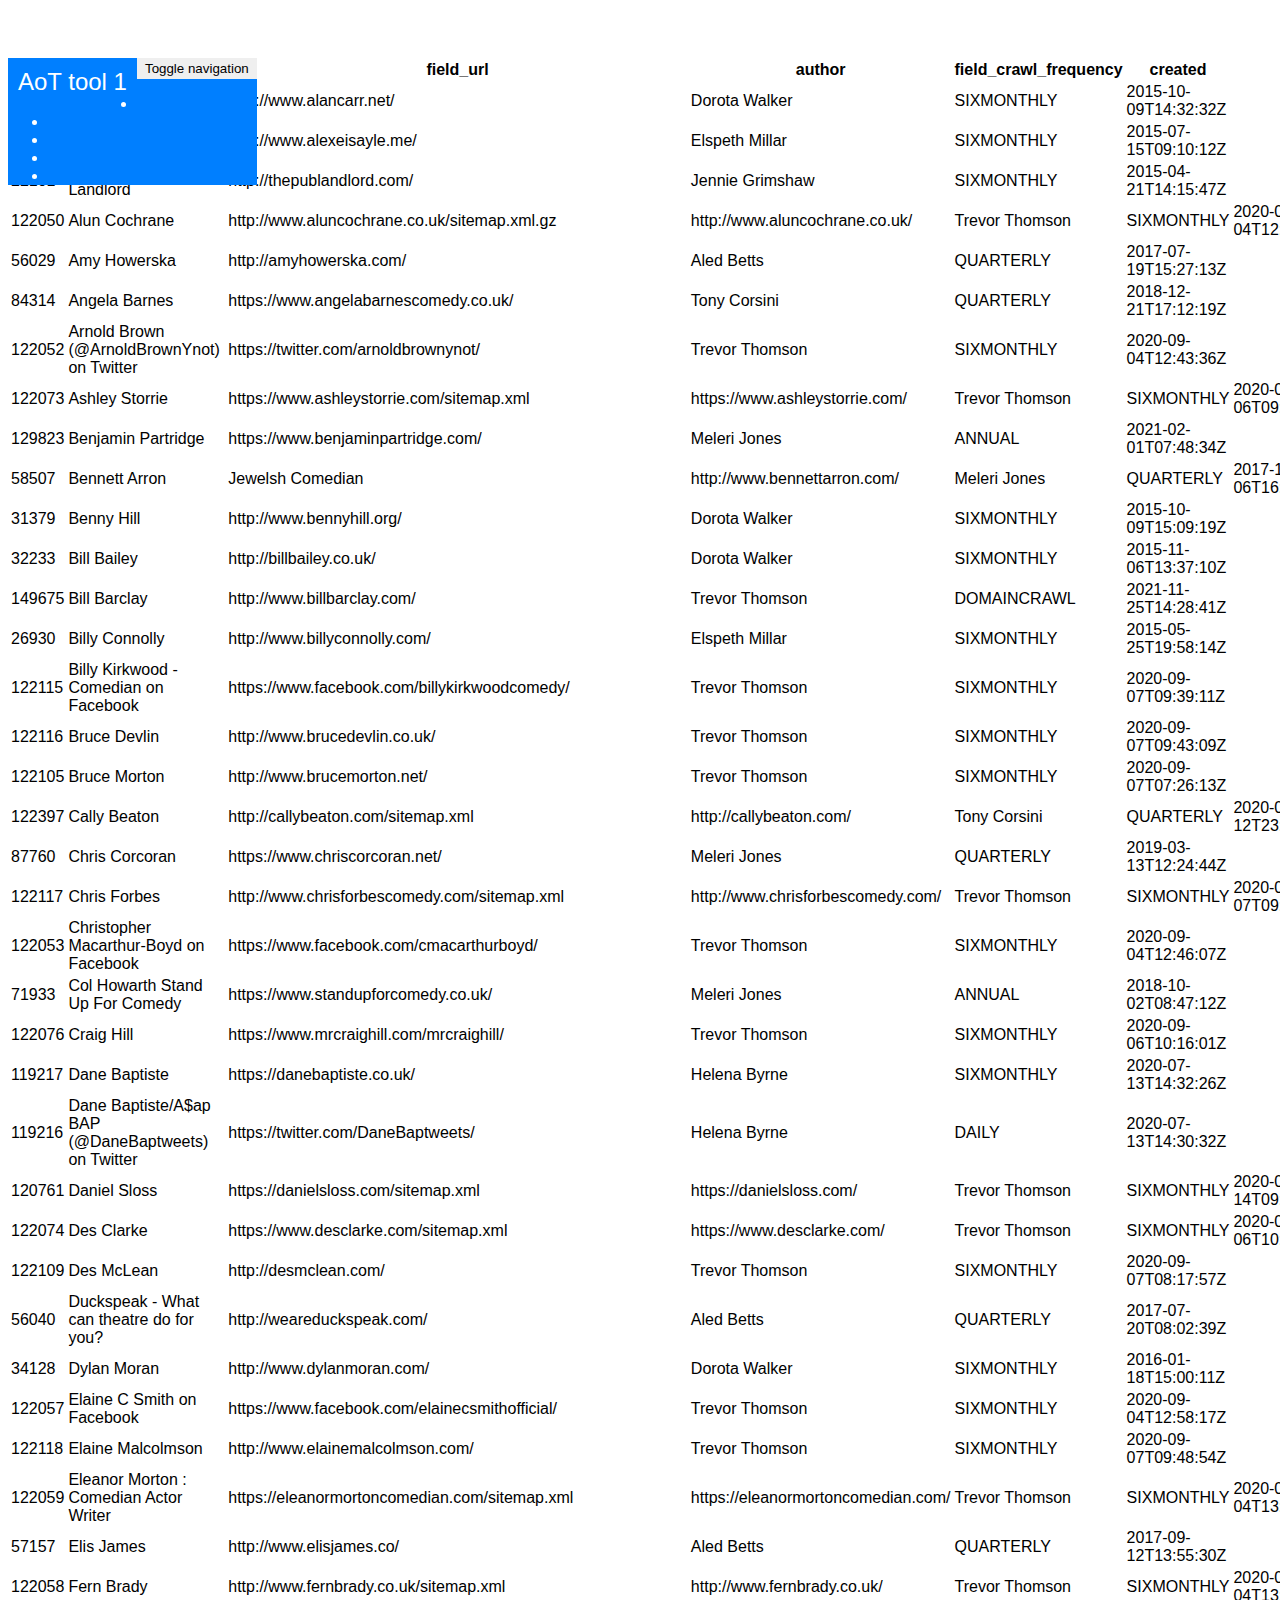
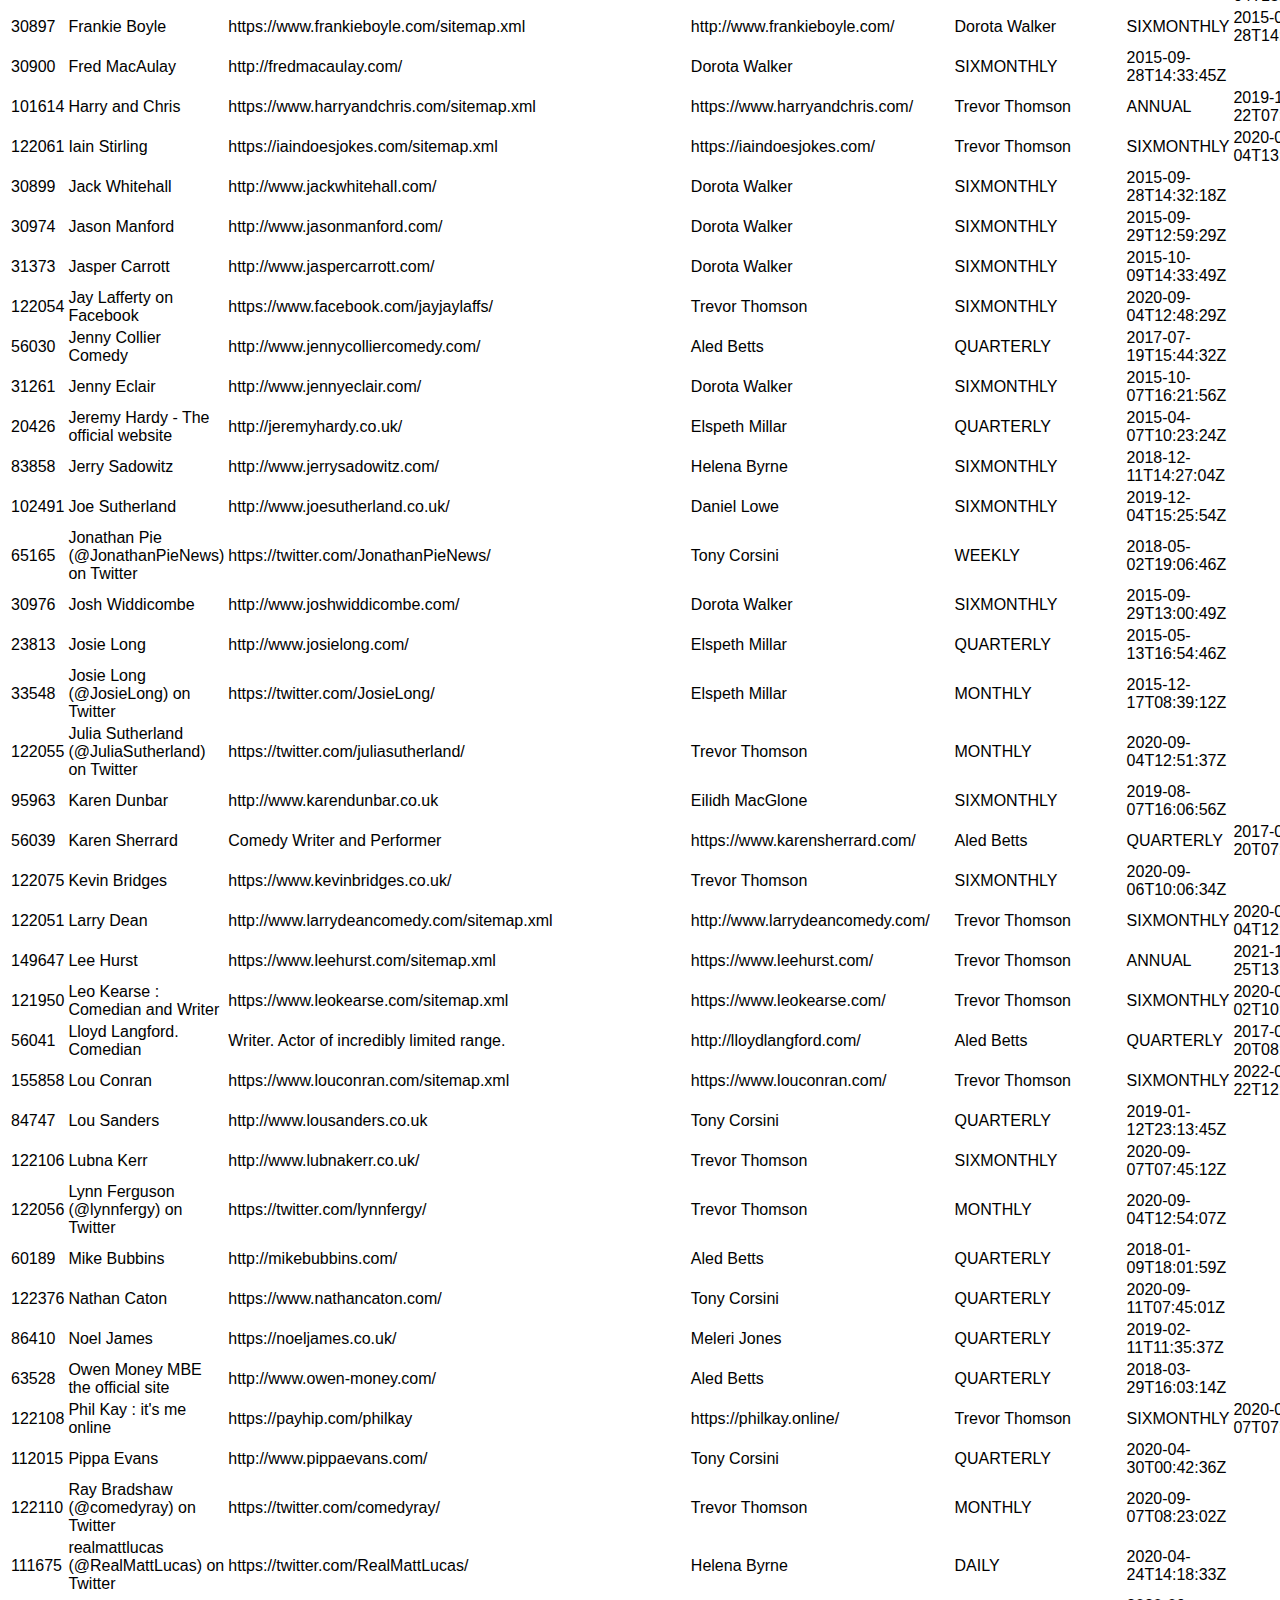
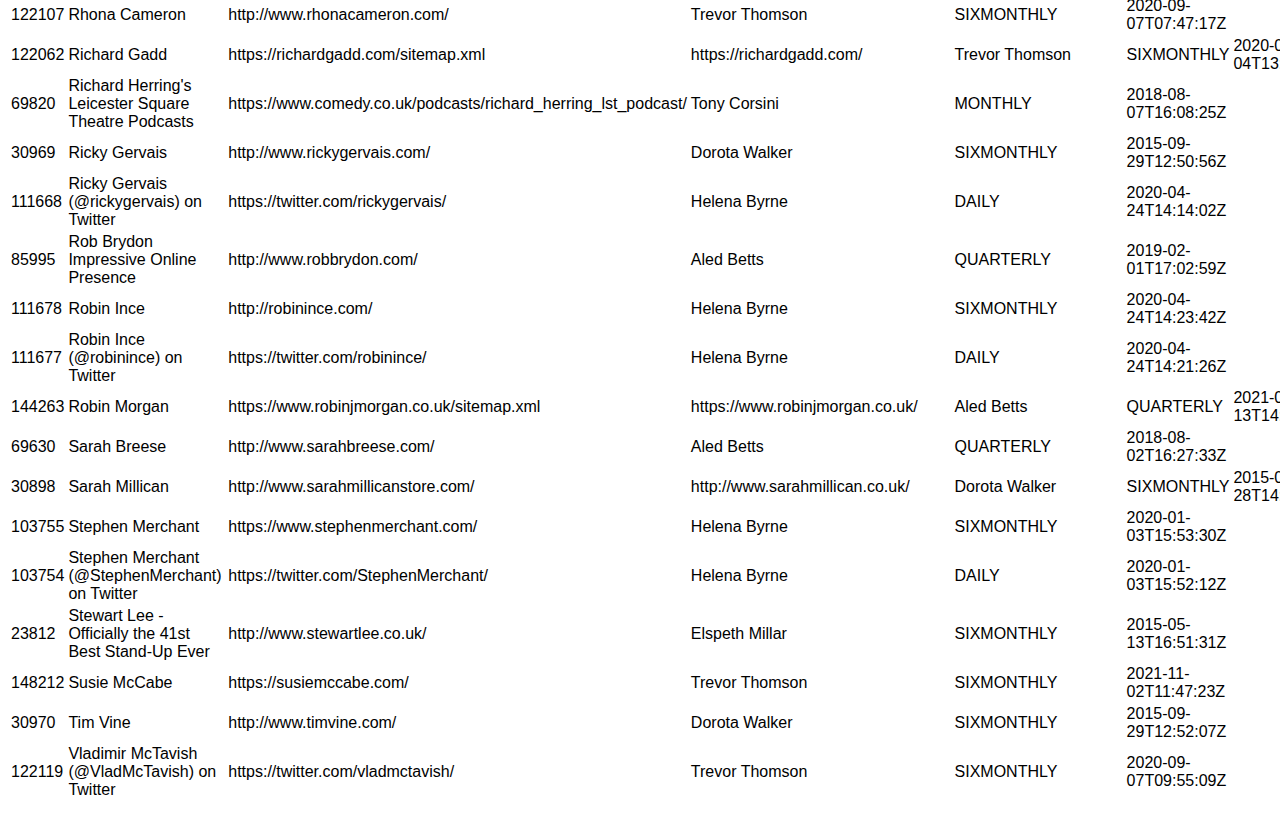
==== aot_tools1.html @ c65abf06 "CSV import file attempt 1" ====
<!DOCTYPE HTML>  
<html>

<head>

    <meta charset="UTF-8">
    <meta name="viewport" content="width=device-width, initial-scale=1.0">
    <title>AoT tool 1</title>

    <!--[if lt IE 9]>
    <p>This website requires Internet Explorer 9 or later</p>
    <![endif]-->

    <!-- Twitter Bootstrap CSS -->
    <link rel="stylesheet" href="https://maxcdn.bootstrapcdn.com/bootstrap/3.3.6/css/bootstrap.min.css" integrity="sha384-1q8mTJOASx8j1Au+a5WDVnPi2lkFfwwEAa8hDDdjZlpLegxhjVME1fgjWPGmkzs7" crossorigin="anonymous">
    <!-- jQuery library (necessary for Bootstrap) -->
    <script src="https://ajax.googleapis.com/ajax/libs/jquery/2.0.3/jquery.min.js">
    <!-- Twitter Bootstrap JS -->
    <script src="https://maxcdn.bootstrapcdn.com/bootstrap/3.3.6/js/bootstrap.min.js" integrity="sha384-0mSbJDEHialfmuBBQP6A4Qrprq5OVfW37PRR3j5ELqxss1yVqOtnepnHVP9aJ7xS" crossorigin="anonymous"></script>
    <!--external stylesheet-->
    <link rel="stylesheet" type="text/css" href="aot_tools1.css">

    <script>
        function successFunction(data) {
  var allRows = data.split(/\r?\n|\r/);
  var table = '<table>';
  for (var singleRow = 0; singleRow < allRows.length; singleRow++) {
    if (singleRow === 0) {
      table += '<thead>';
      table += '<tr>';
    } else {
      table += '<tr>';
    }
    var rowCells = allRows[singleRow].split(',');
    for (var rowCell = 0; rowCell < rowCells.length; rowCell++) {
      if (singleRow === 0) {
        table += '<th>';
        table += rowCells[rowCell];
        table += '</th>';
      } else {
        table += '<td>';
        table += rowCells[rowCell];
        table += '</td>';
      }
    }
    if (singleRow === 0) {
      table += '</tr>';
      table += '</thead>';
      table += '<tbody>';
    } else {
      table += '</tr>';
    }
  } 
  table += '</tbody>';
  table += '</table>';
  $('body').append(table);
}

    $.ajax({
    url: 'ACT_target-export_669.csv',
    dataType: 'text',
    }).done(successFunction);
    </script>

</head>

<body>

<!-- Twitter Bootstrap RWD navbar header -->
<header id="navbar" class="navbar navbar-inverse navbar-fixed-top">
  <div class="container">
    <div class="navbar-header">
      <div class="header">
    <div class="title">
    AoT tool 1
    </div>
    <div class="headerLinks">
    </div>
      </div>
      <!-- used as the toggle for collapsed navbar menu -->
      <button type="button" class="navbar-toggle" data-toggle="collapse" data-target=".navbar-collapse">
    <span class="sr-only">Toggle navigation</span>
    <span class="icon-bar"></span>
    <span class="icon-bar"></span>
    <span class="icon-bar"></span>
      </button>
    </div>
    <div class="navbar-collapse collapse">
      <!-- main navbar menu -->
      <nav>
    <ul class="menu nav navbar-nav">
      <li class="first leaf"></li>
      <li class="leaf"></li>
      <li class="leaf"></li>
      <li class="leaf"></li>
      <li class="last leaf"></li>
    </ul>
      </nav>
    </div>
  </div>
</header>

</body>

</html>
---- aot_tools1.css ----
/* CSS file for AoT prototype tools */
/* Eddie Boyle 2022 */

body { 
    font-family: Calibri, Candara, Arial, sans-serif;
    padding-top: 50px;
    height: 100%; 
}

.error {color: #FF0000;}

#footer {
    position: absolute; 
    bottom: 0; 
    width: 100%;
}

#left-footer {
    float: left;
    padding-left: 10px;
}

#right-footer {
    float: right;
    padding-right: 10px;
}    

.fltlft {
    float: left;
    margin-right: 8px;
    margin-left: 8px;
    display: inline-block;
    height: auto;
    max-width: 100%;
}

.brand {
    height: 35px;
    width: 180px;
}

.title {
    padding: 10px;
    float: left;
    font-size: 1.5em;
}

/* Twitter Bootstrap customised CSS */
.navbar-inverse 
{
    height: 50px;
    color: #ffffff;
    background-color: #007fff;
    position: absolute;
}

.navbar-inverse .navbar-nav > li > a {
    color: #ffffff;
    background-color: #007fff;
    font-size: 17px;
    height: 50px;
    line-height: 17px;
    padding-top: 8px;
    padding-left: 10px;
    padding-right: 10px;
    padding-bottom: 0px;
}

.navbar-inverse .navbar-nav > li > a:hover, 
.navbar-inverse .navbar-nav > li > a:focus {
  color: #ffffff;
  background-color: #0066cc;
}

.navbar-inverse .navbar-nav > .active > a,
.navbar-inverse .navbar-nav > .active > a:hover,
.navbar-inverse .navbar-nav > .active > a:focus {
  color: #ffffff;
  background-color: #0066cc;
}

.navbar-inverse .navbar-toggle {
  border-color: transparent;
}

.navbar-inverse .navbar-toggle:hover,
.navbar-inverse .navbar-toggle:focus {
  background-color: #0066cc;
}

.navbar-inverse .navbar-toggle .icon-bar {
  background-color: #ffffff;
}

.navbar-inverse .navbar-collapse {
  background-color: #007fff;
  border-color: #007fff;
  border-top: 0px;
}

.header {
    float: left;
}
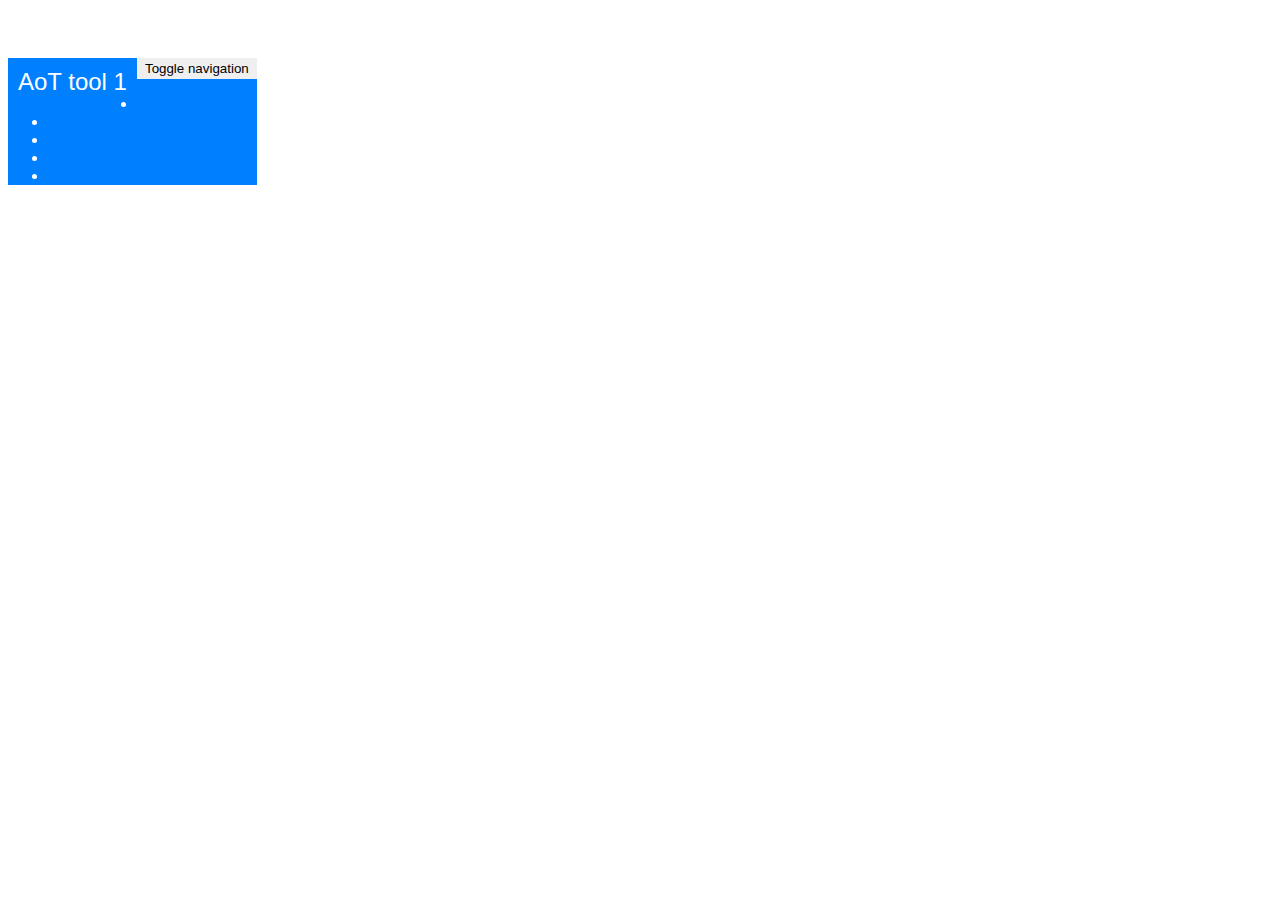
==== commit b238db95: "CSV import file attempt 2" ====
--- a/aot_tools1.html
+++ b/aot_tools1.html
@@ -56,11 +56,18 @@
   $('body').append(table);
 }
 
+function successFunction2(data) {
+    array = $.csv.toArrays(data);
+    $('body').append(array[1][2]);
+}
+
     $.ajax({
     url: 'ACT_target-export_669.csv',
     dataType: 'text',
-    }).done(successFunction);
+    }).done(successFunction2);
     </script>
+
+
 
 </head>
 
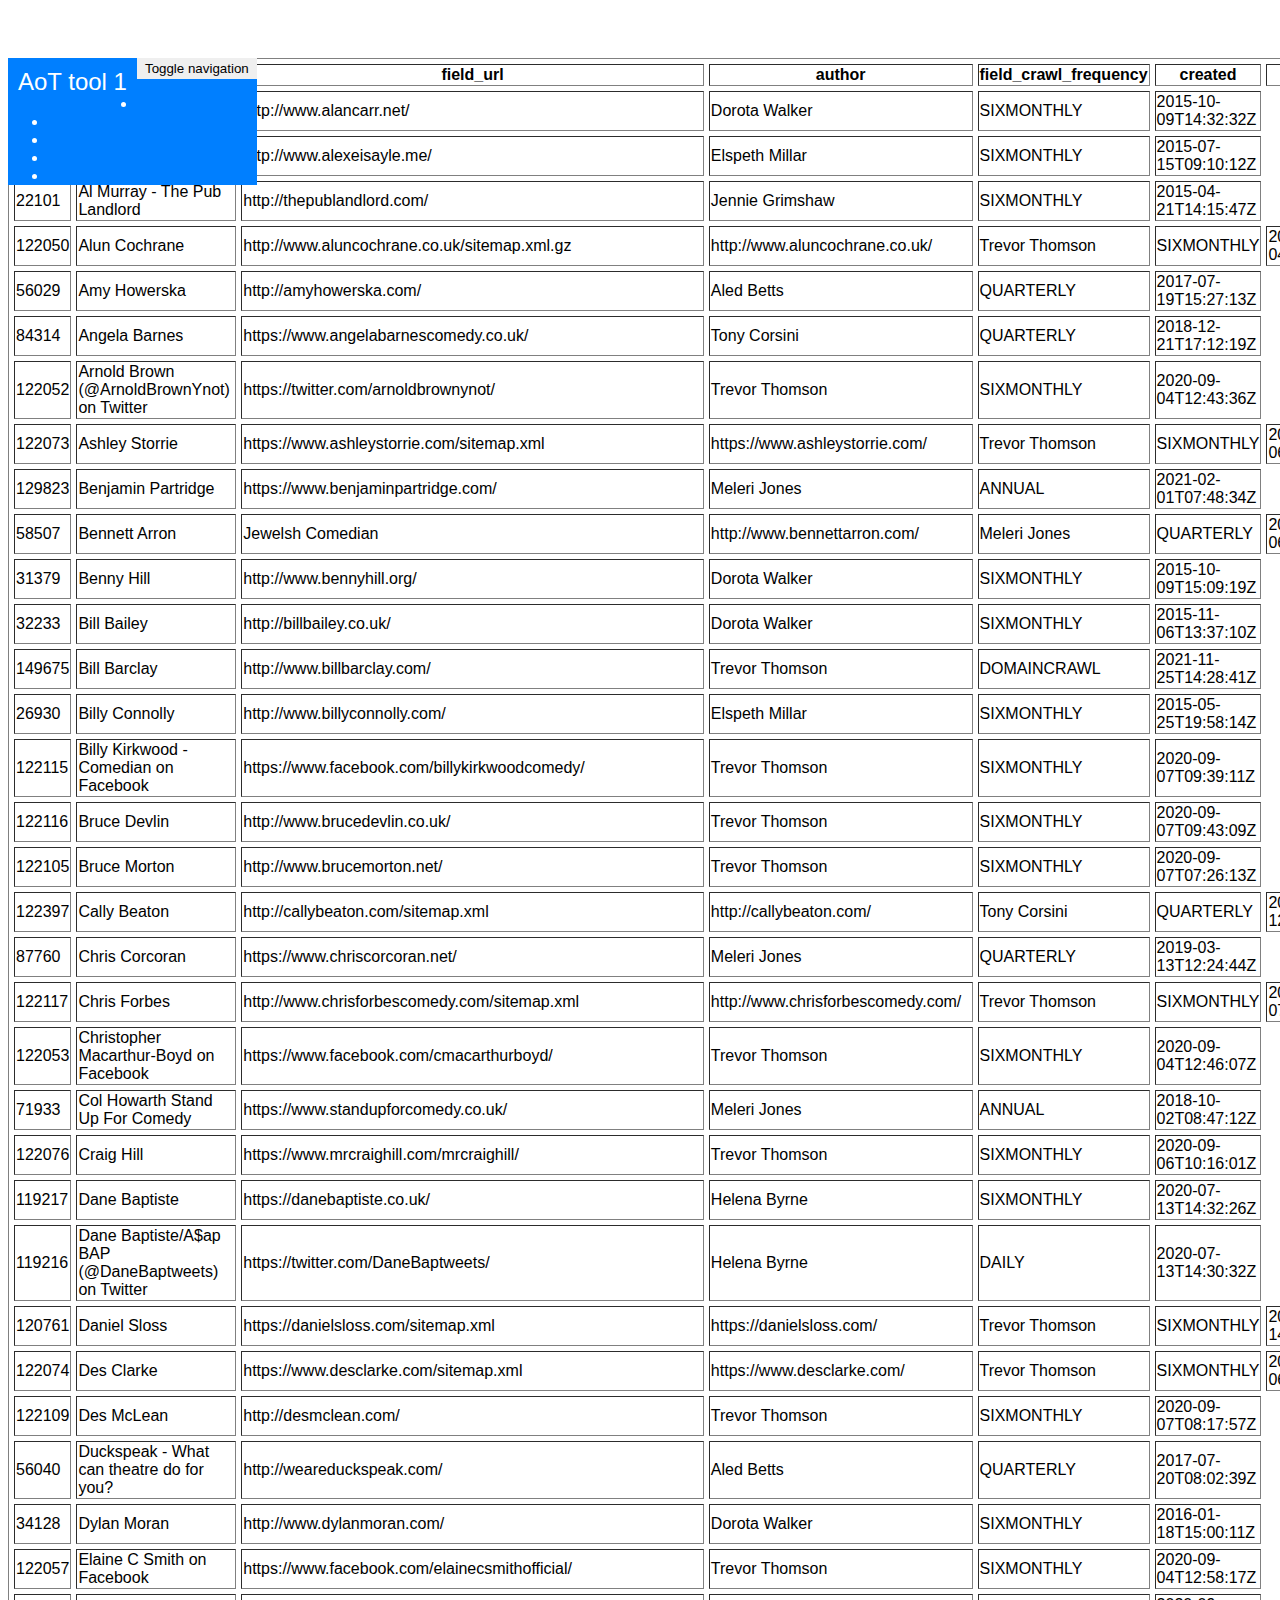
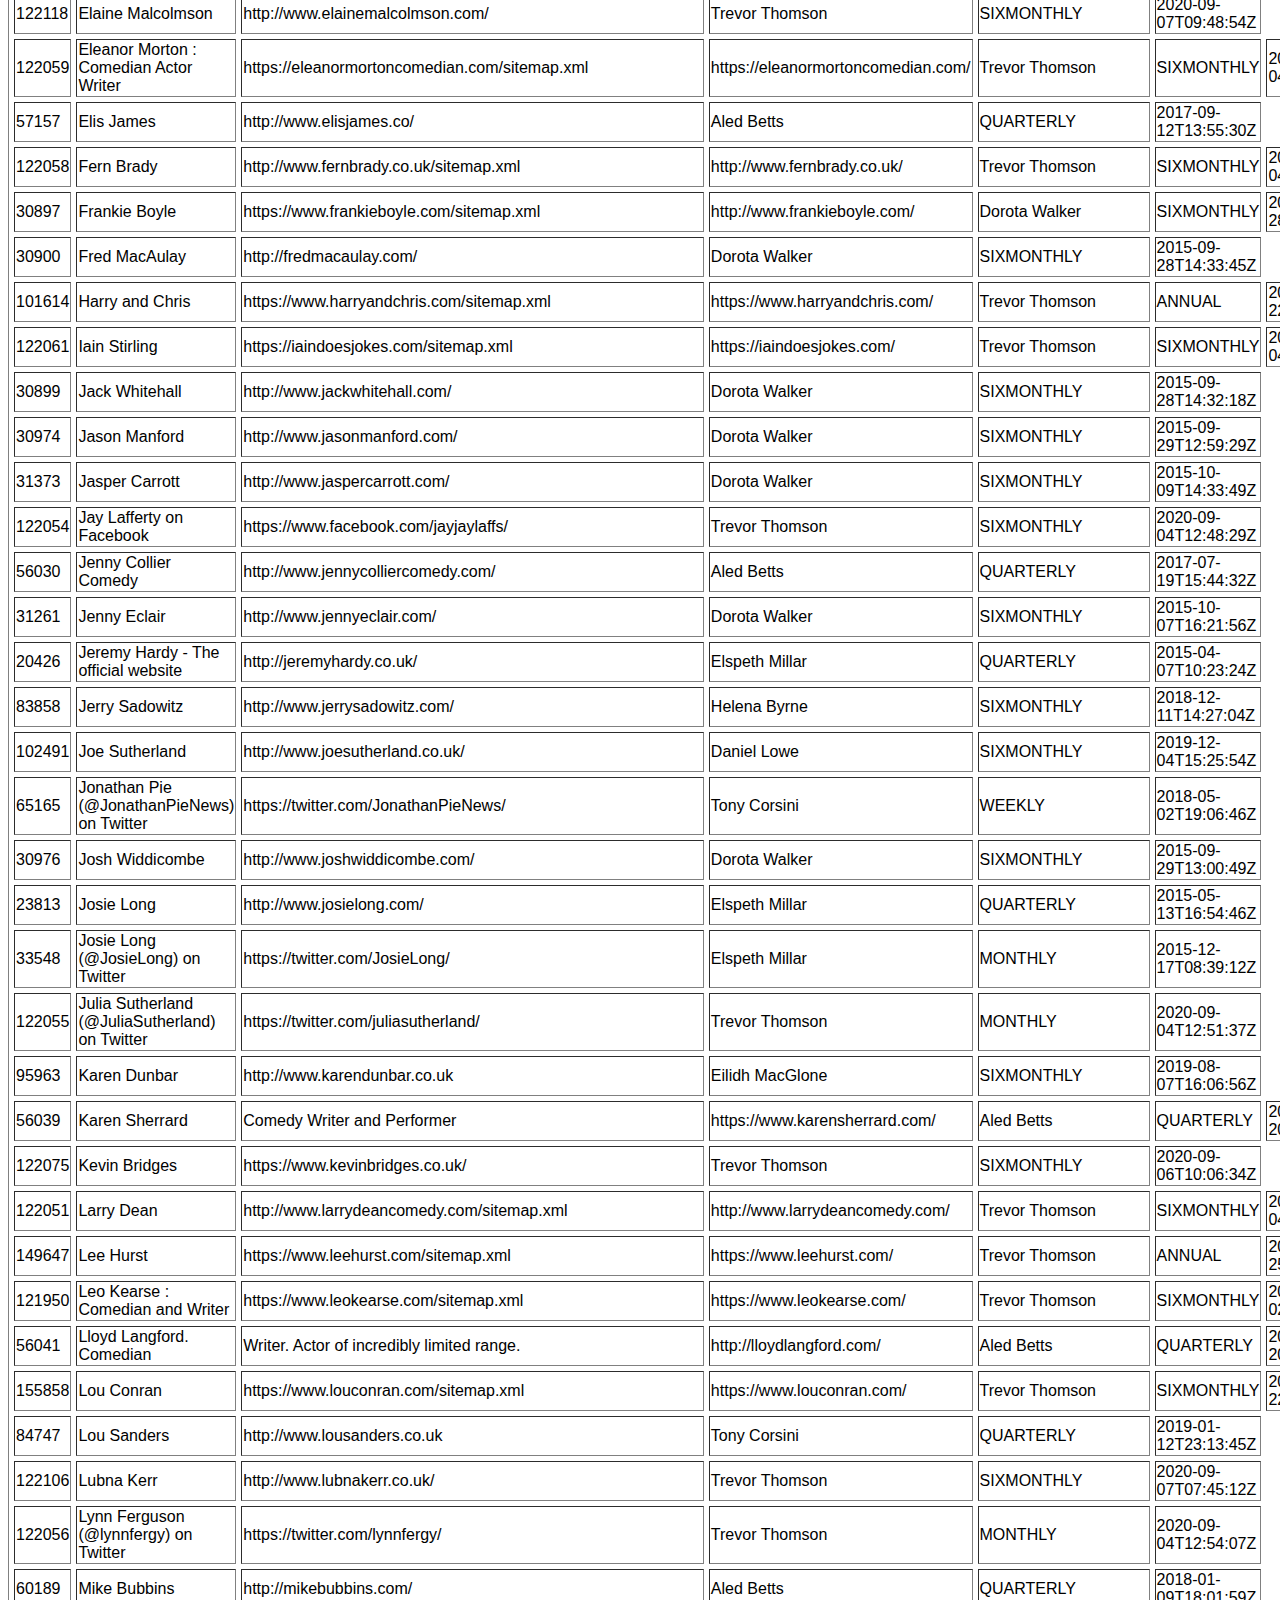
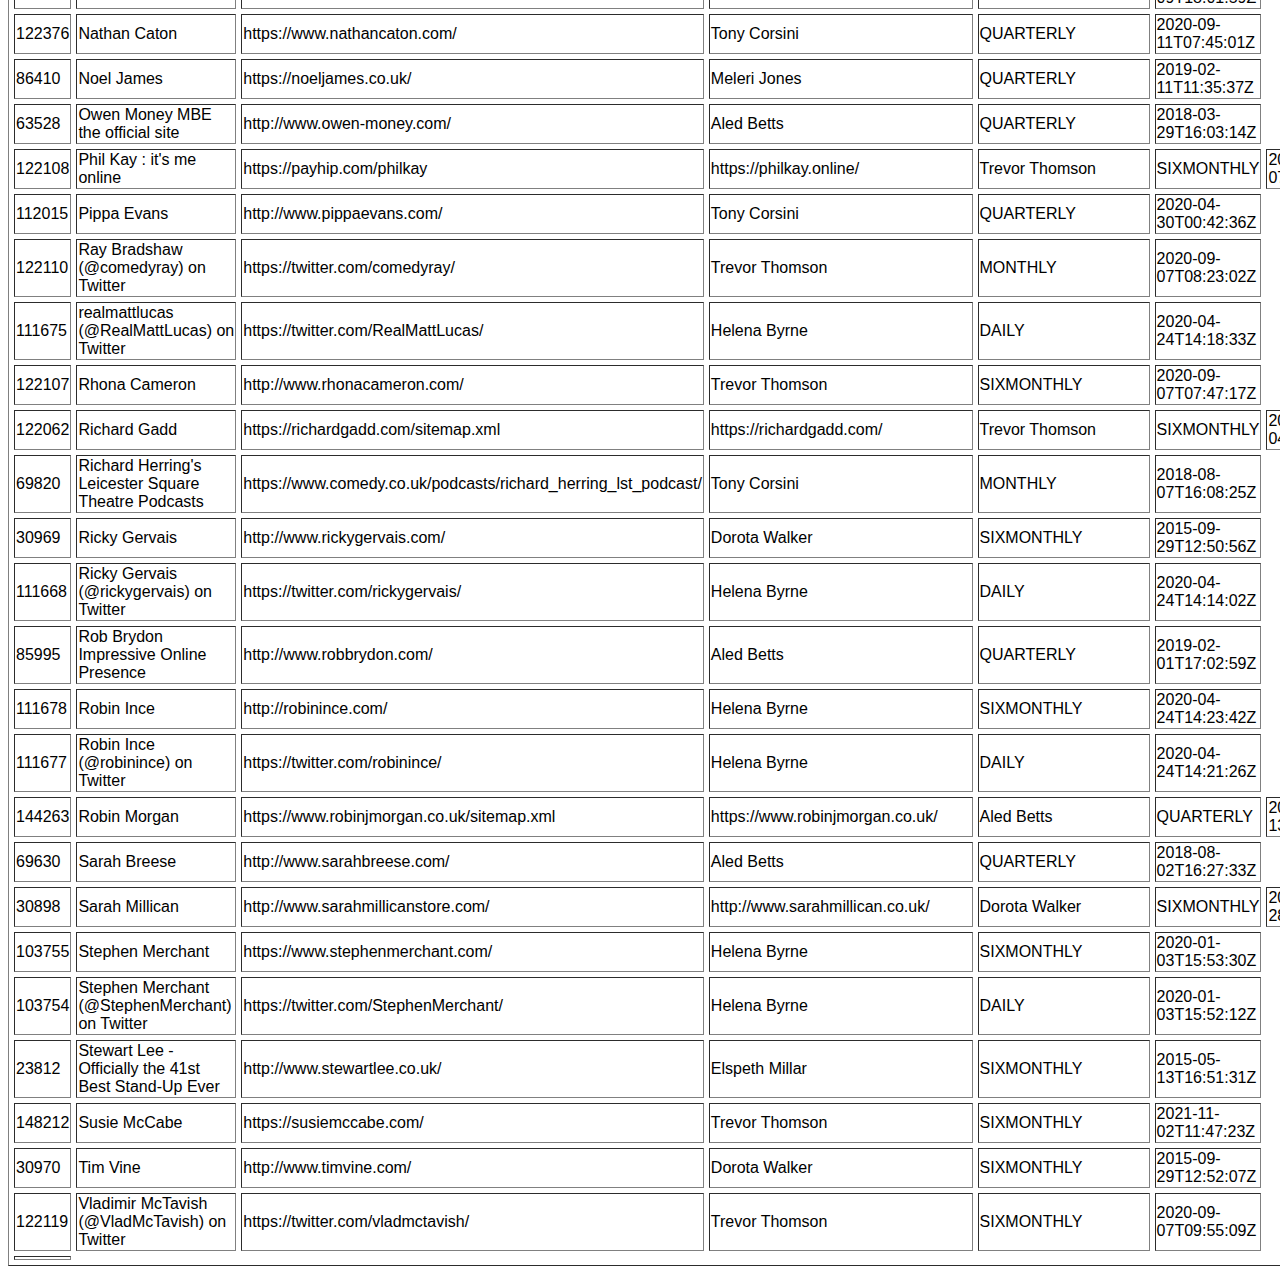
==== commit 7205a4c1: "CSV import file attempt 3" ====
--- a/aot_tools1.html
+++ b/aot_tools1.html
@@ -23,7 +23,7 @@
     <script>
         function successFunction(data) {
   var allRows = data.split(/\r?\n|\r/);
-  var table = '<table>';
+  var table = '<table border="1" cellspacing="5">';
   for (var singleRow = 0; singleRow < allRows.length; singleRow++) {
     if (singleRow === 0) {
       table += '<thead>';
@@ -56,15 +56,11 @@
   $('body').append(table);
 }
 
-function successFunction2(data) {
-    array = $.csv.toArrays(data);
-    $('body').append(array[1][2]);
-}
 
     $.ajax({
     url: 'ACT_target-export_669.csv',
     dataType: 'text',
-    }).done(successFunction2);
+    }).done(successFunction);
     </script>
 
 
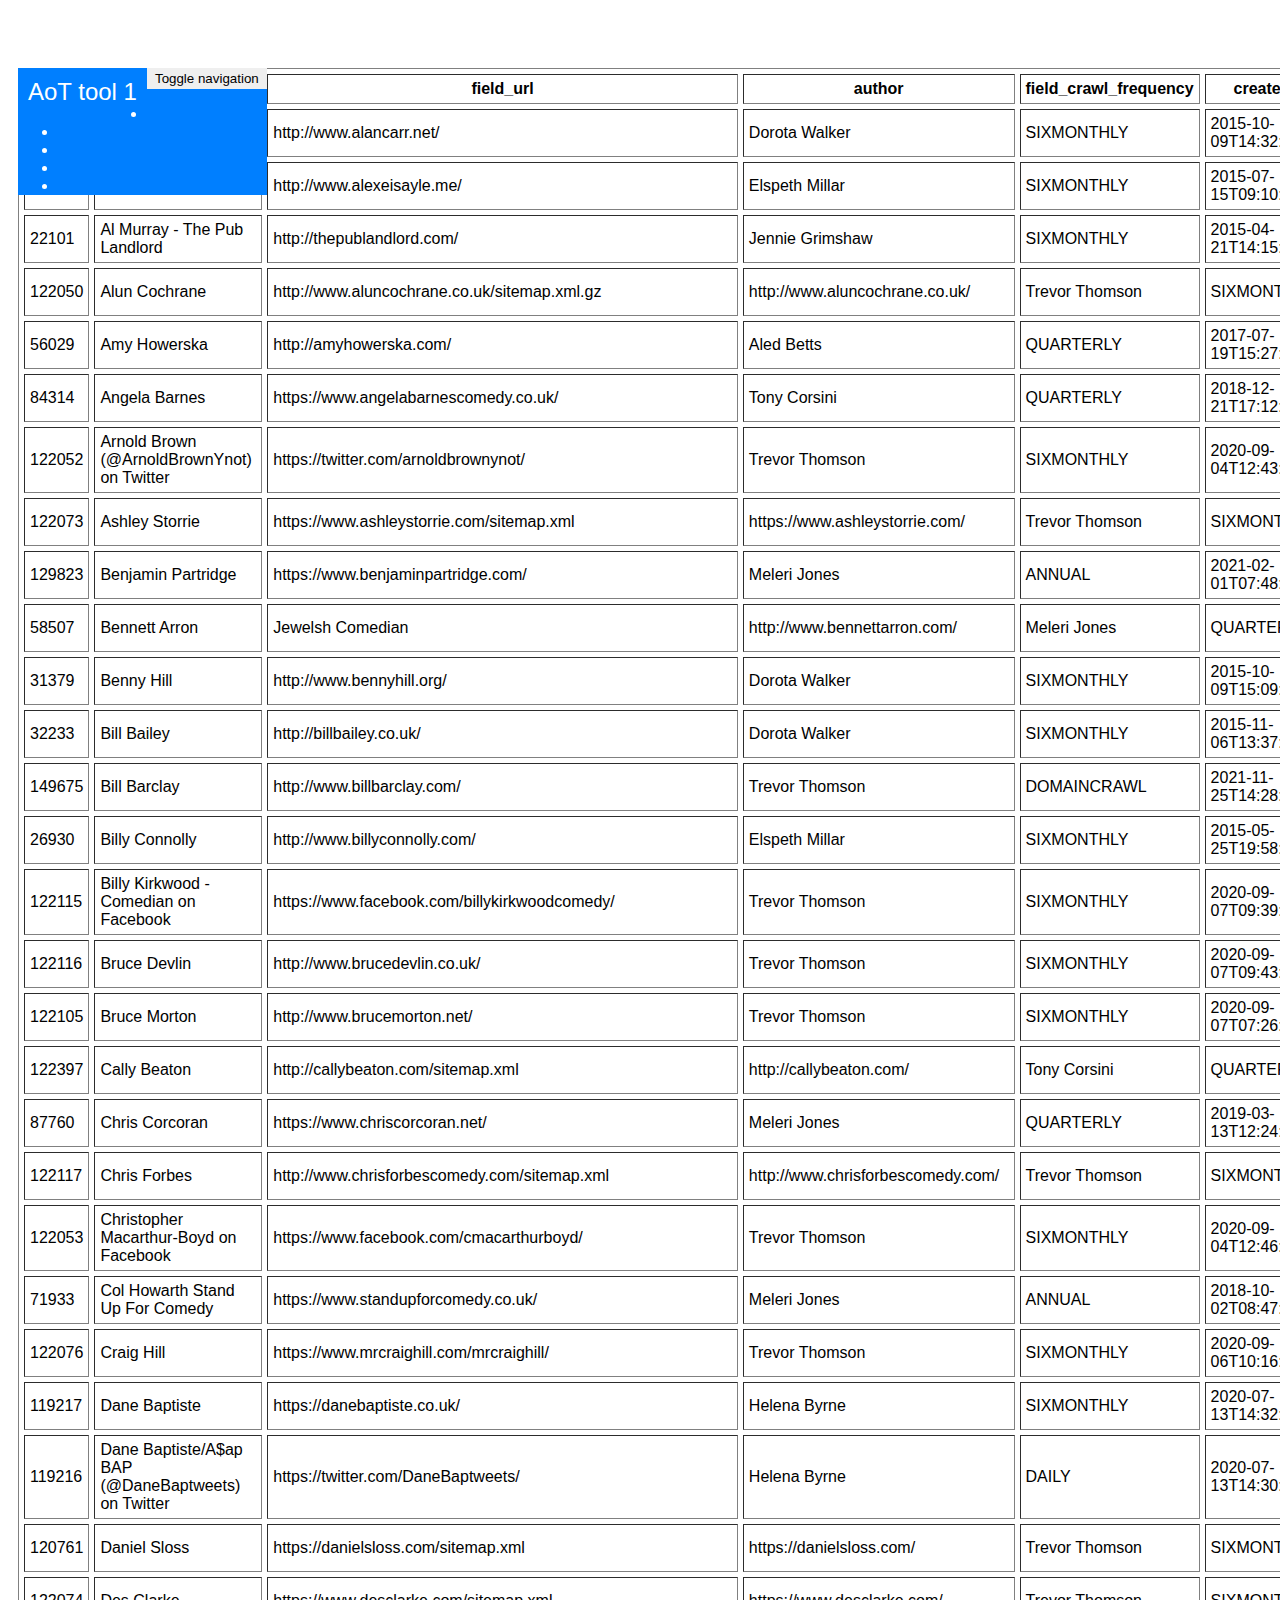
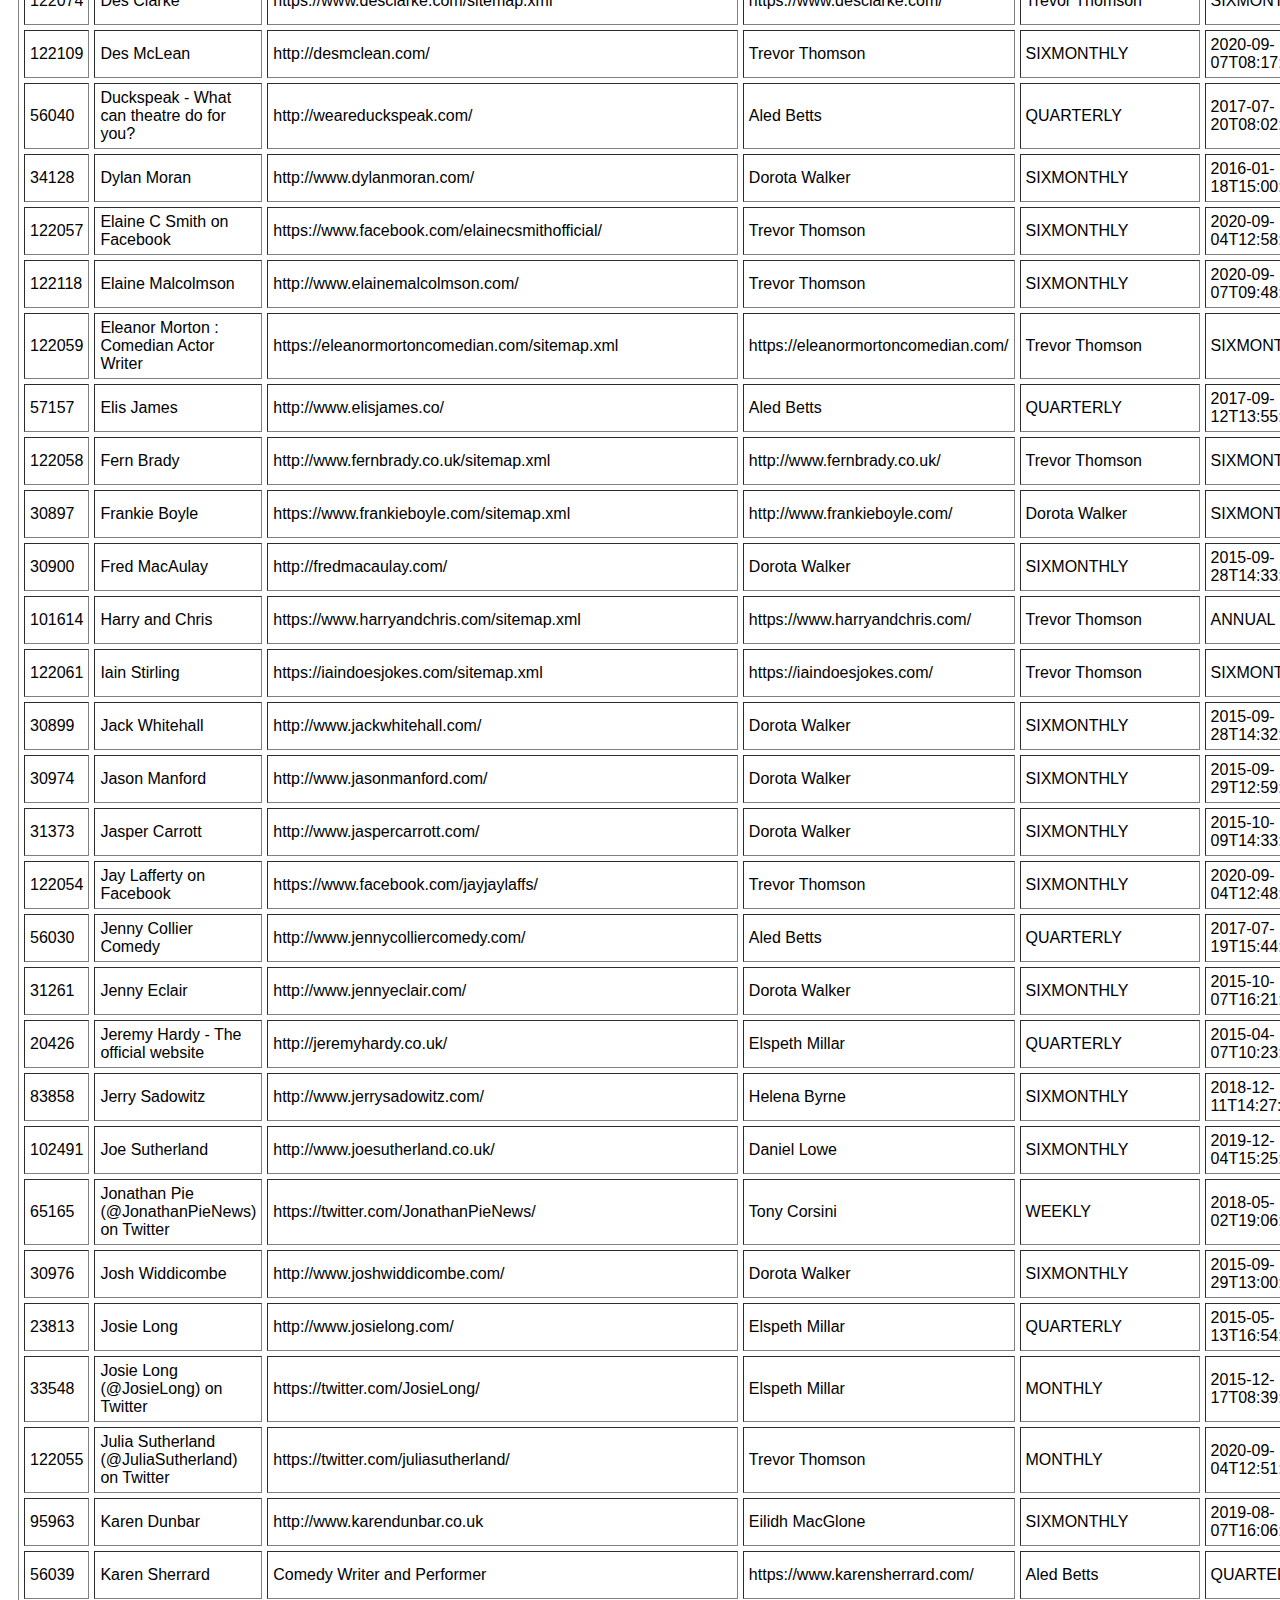
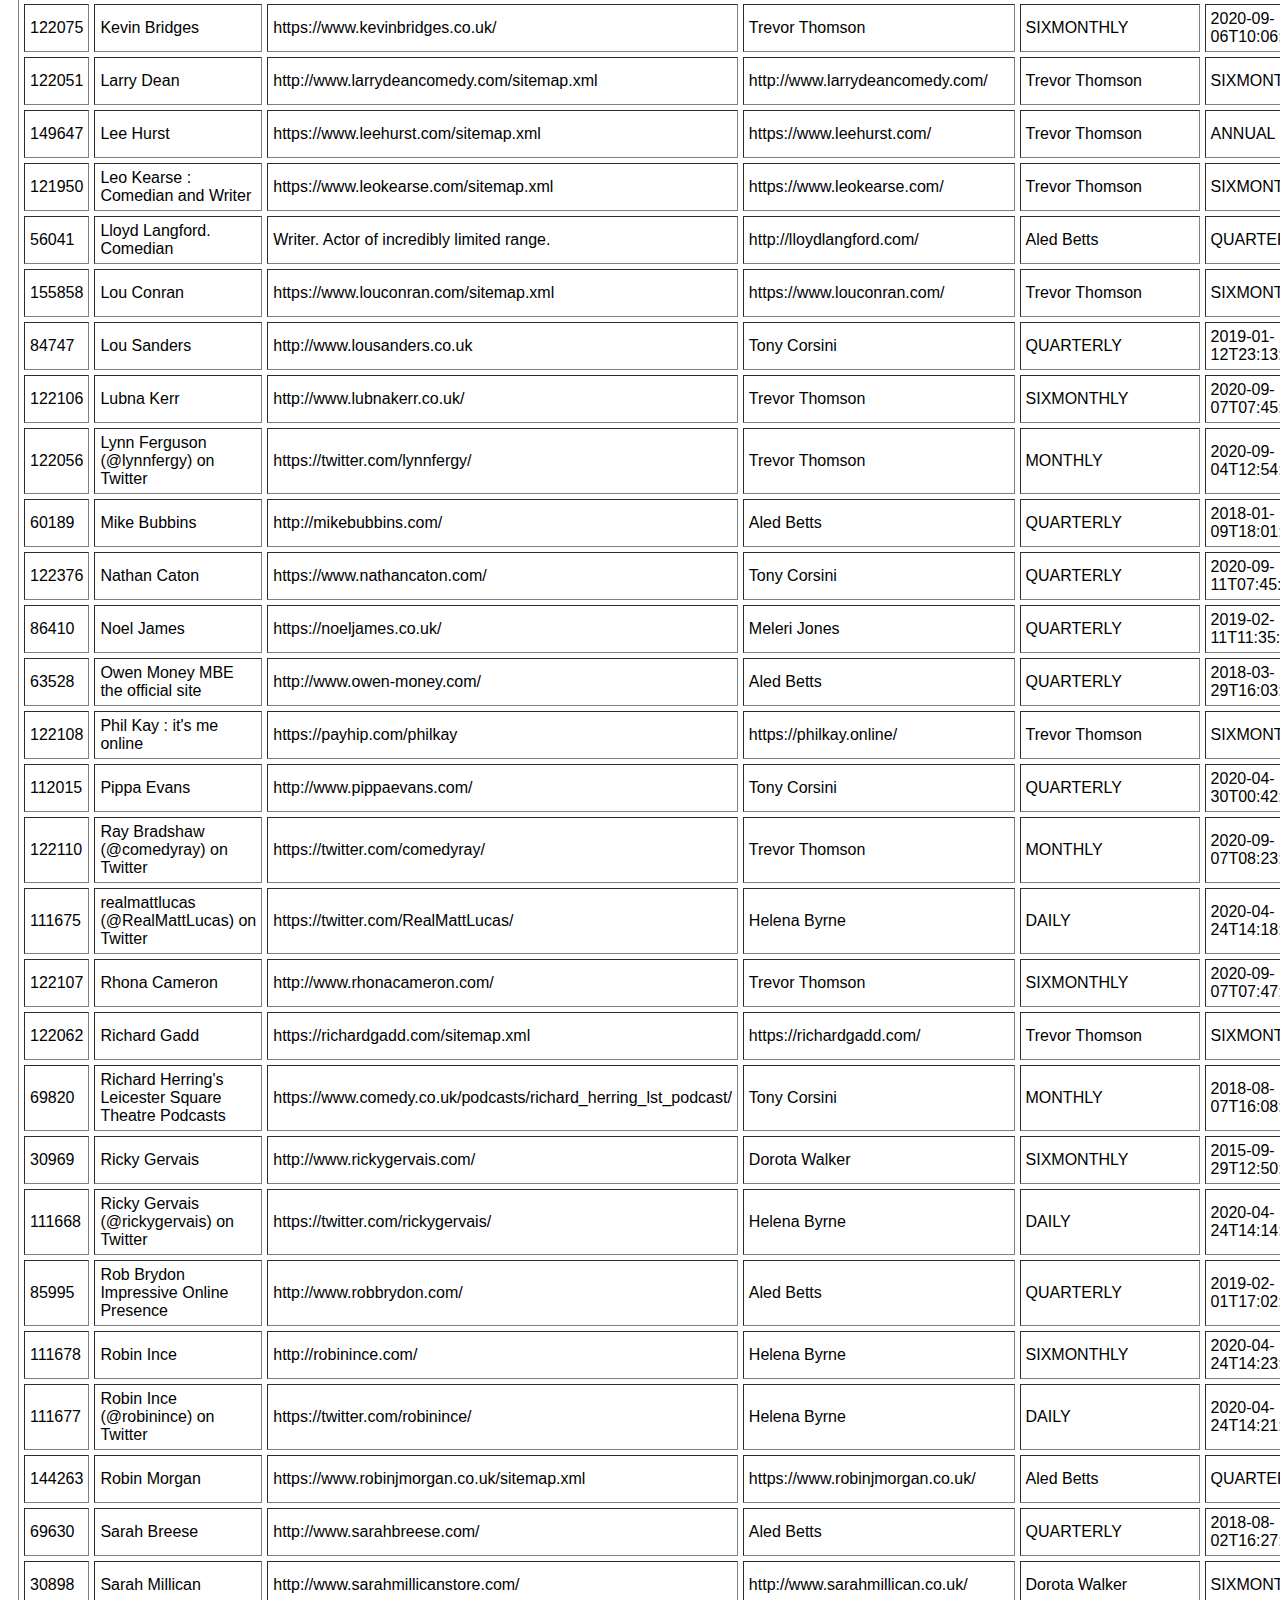
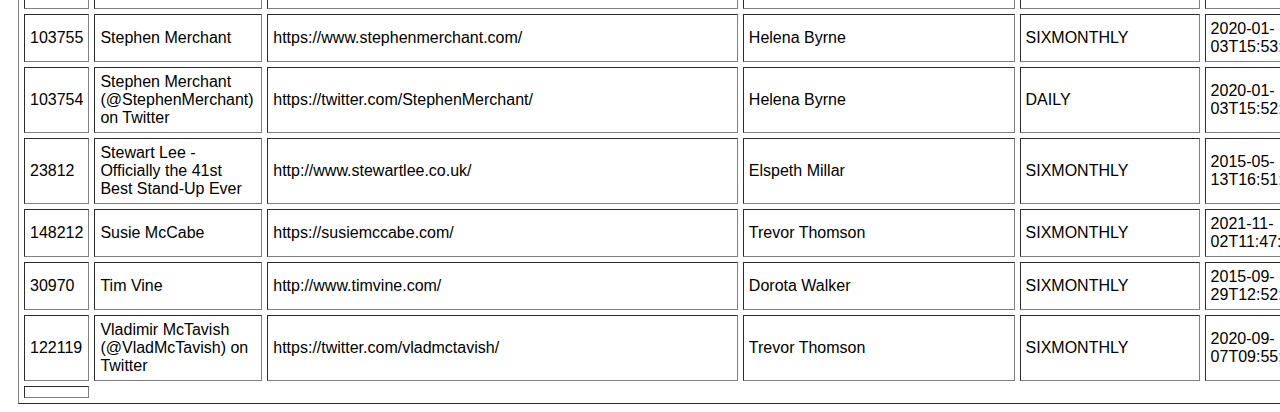
==== commit 7887067e: "CSV import file attempt 4" ====
--- a/aot_tools1.html
+++ b/aot_tools1.html
@@ -23,7 +23,7 @@
     <script>
         function successFunction(data) {
   var allRows = data.split(/\r?\n|\r/);
-  var table = '<table border="1" cellspacing="5">';
+  var table = '<table border="1" cellspacing="5" cellpadding="5">';
   for (var singleRow = 0; singleRow < allRows.length; singleRow++) {
     if (singleRow === 0) {
       table += '<thead>';
--- a/aot_tools1.css
+++ b/aot_tools1.css
@@ -3,7 +3,8 @@
 
 body { 
     font-family: Calibri, Candara, Arial, sans-serif;
-    padding-top: 50px;
+    padding-top: 60px;
+    padding-left: 10px;
     height: 100%; 
 }
 
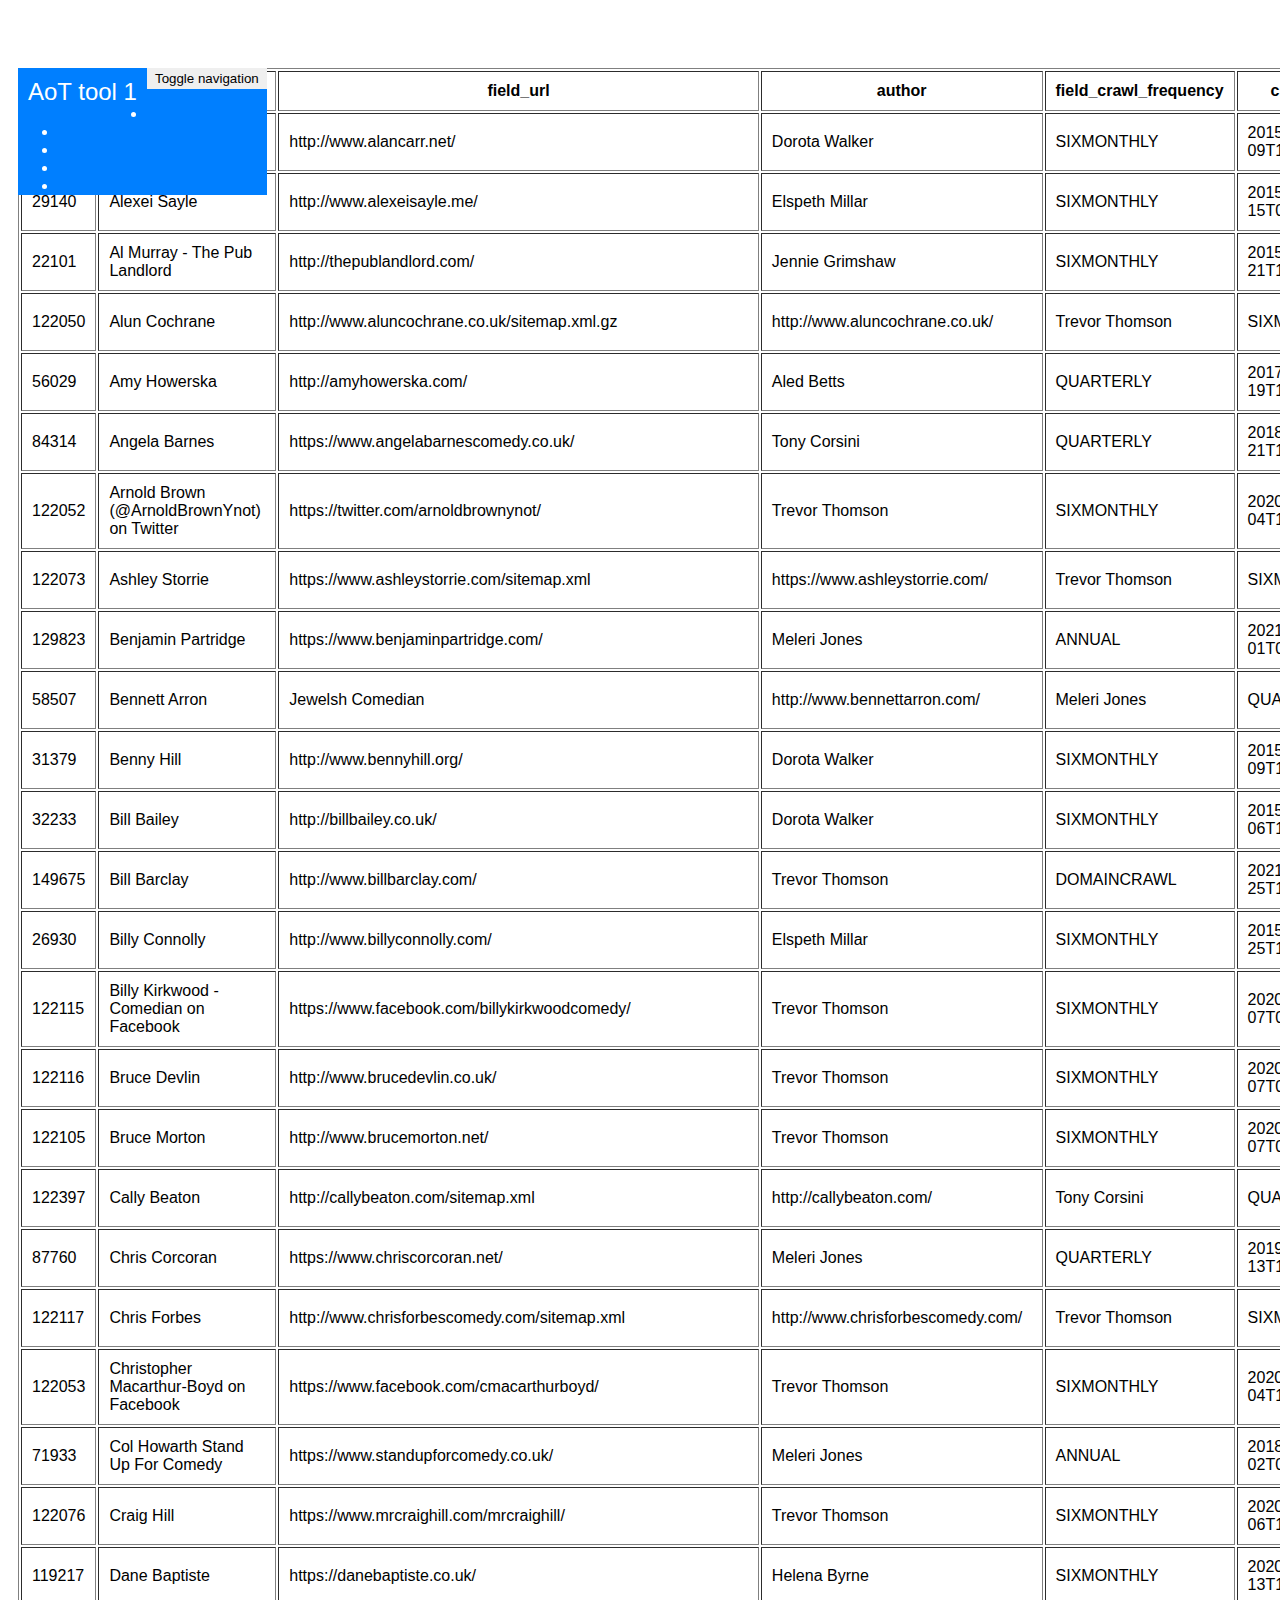
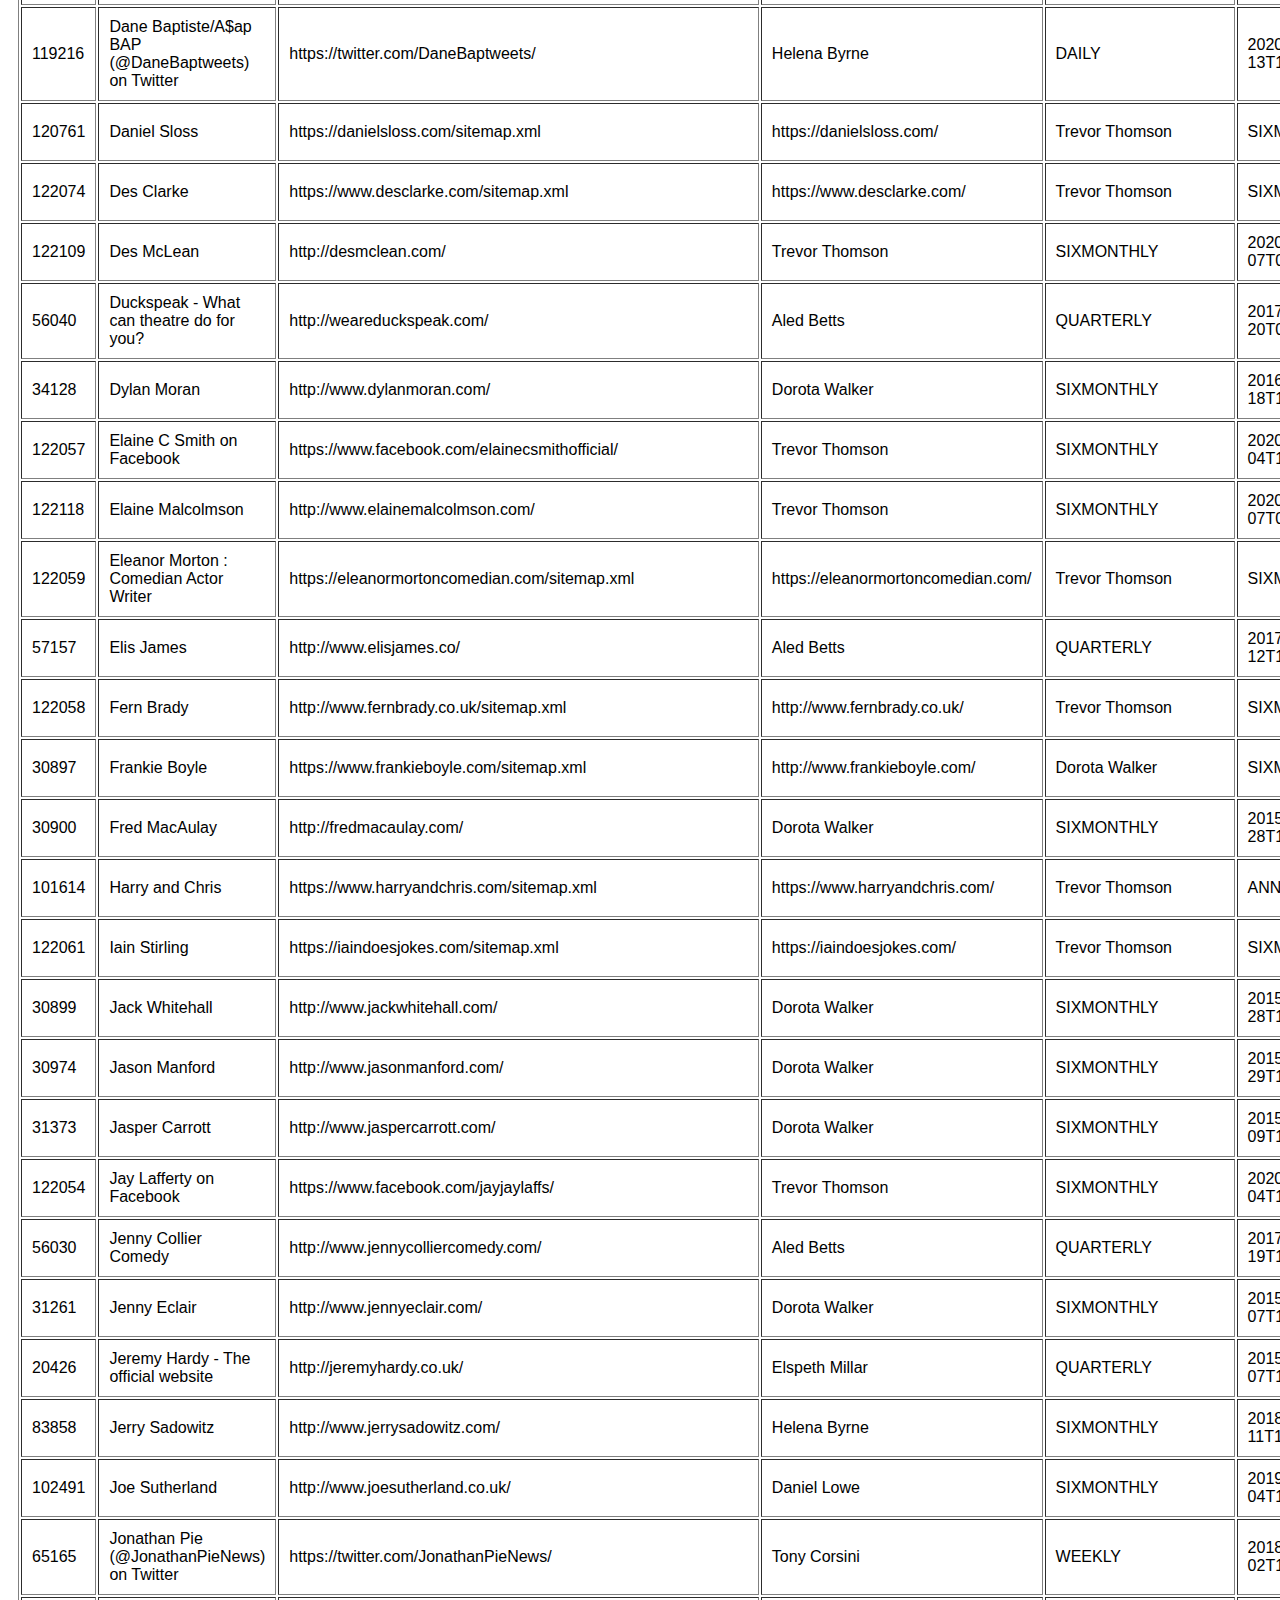
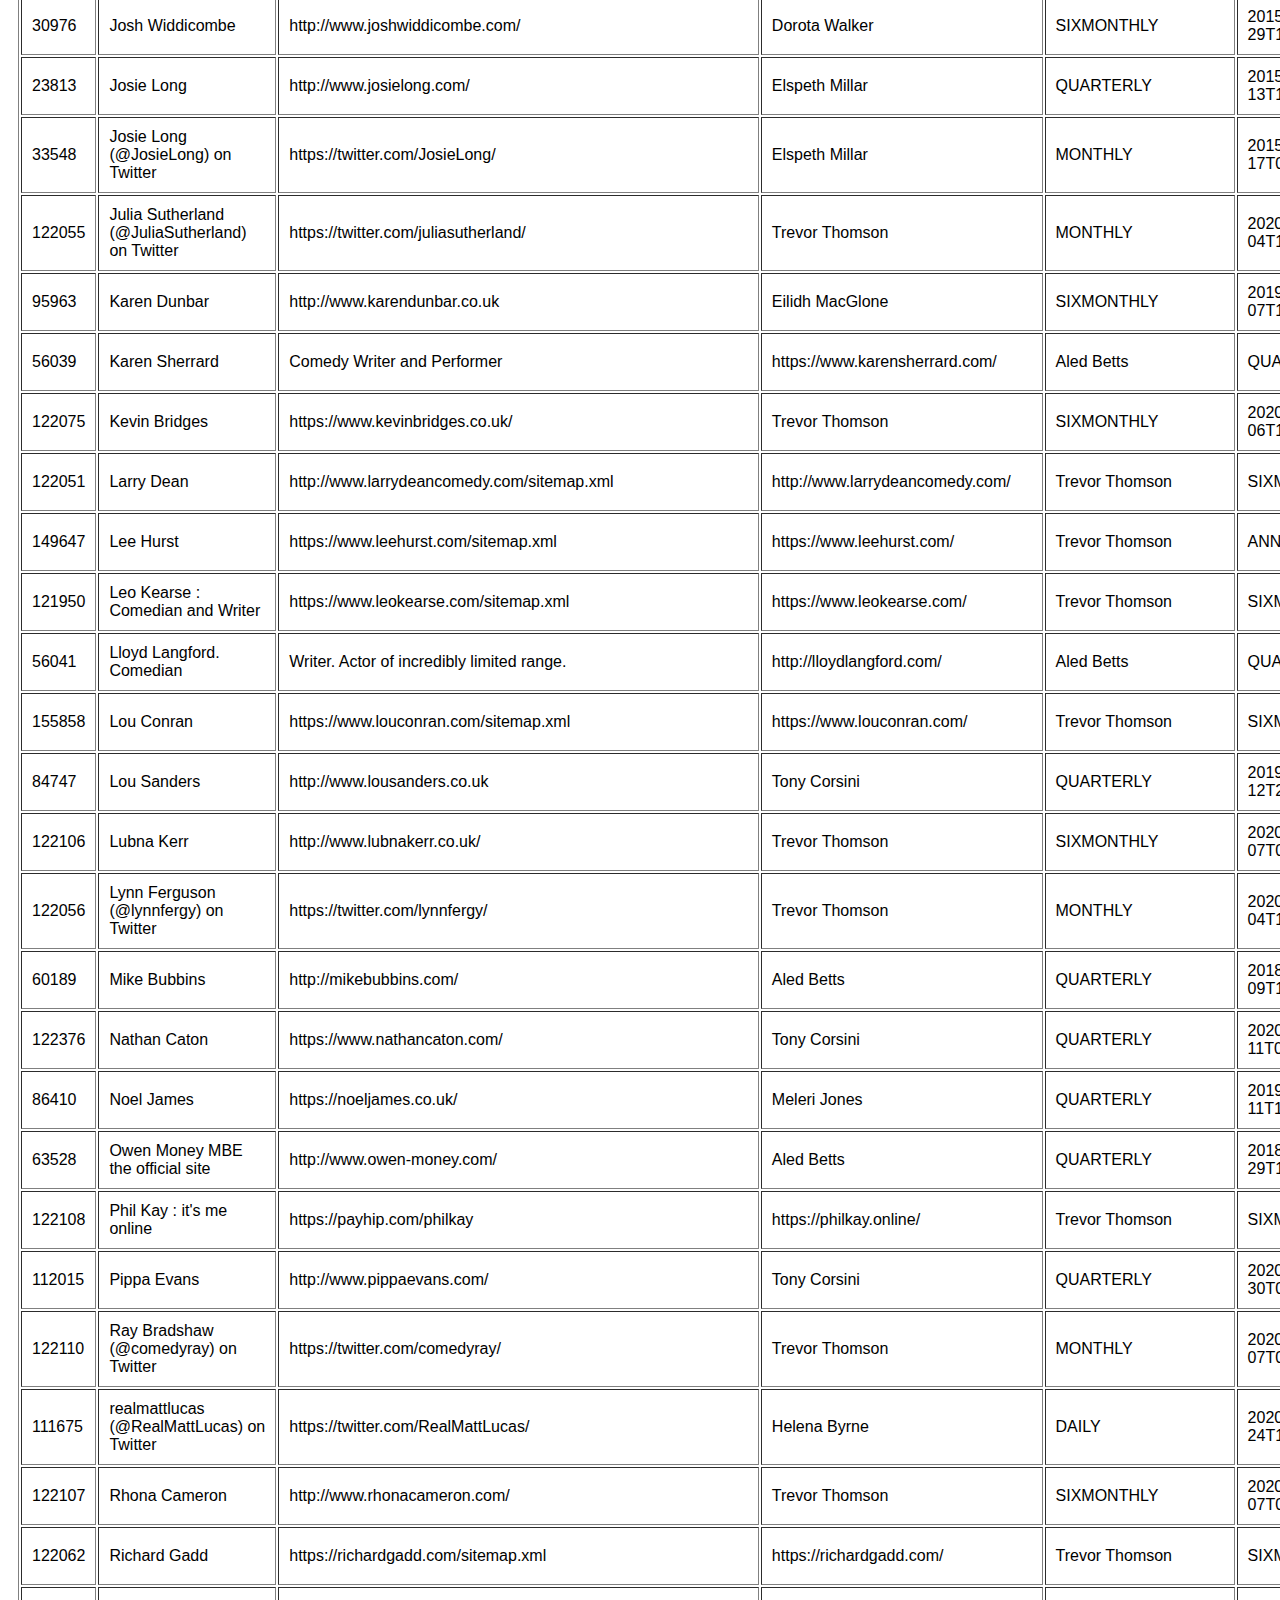
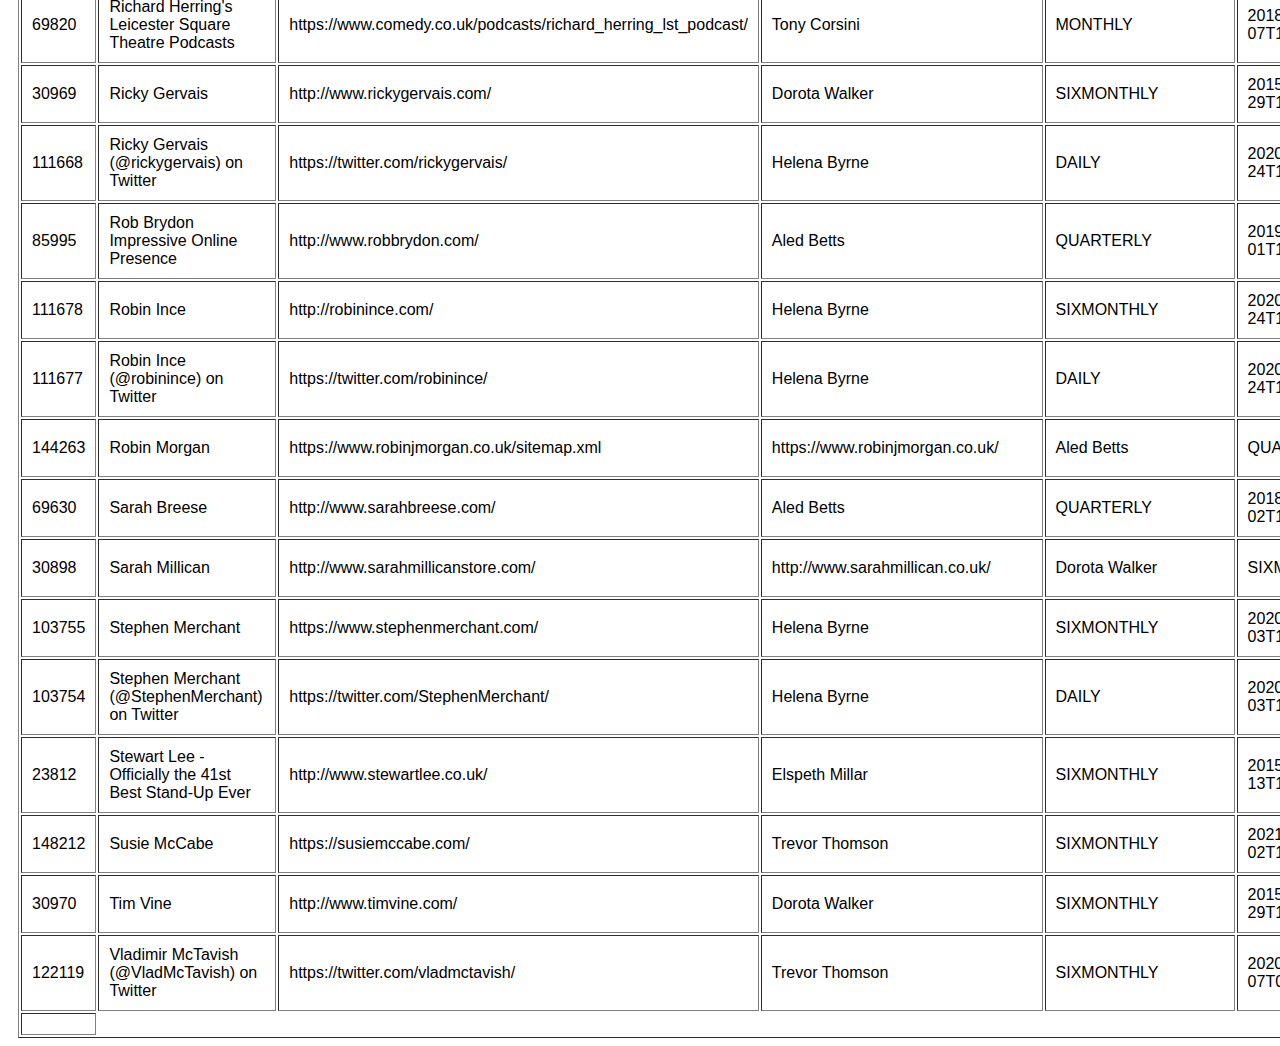
==== commit 5cb3ba06: "CSV import file attempt 5" ====
--- a/aot_tools1.html
+++ b/aot_tools1.html
@@ -23,7 +23,7 @@
     <script>
         function successFunction(data) {
   var allRows = data.split(/\r?\n|\r/);
-  var table = '<table border="1" cellspacing="5" cellpadding="5">';
+  var table = '<table border="1">';
   for (var singleRow = 0; singleRow < allRows.length; singleRow++) {
     if (singleRow === 0) {
       table += '<thead>';
--- a/aot_tools1.css
+++ b/aot_tools1.css
@@ -101,4 +101,8 @@
 
 .header {
     float: left;
+}
+
+th, td {
+  padding: 10px;
 }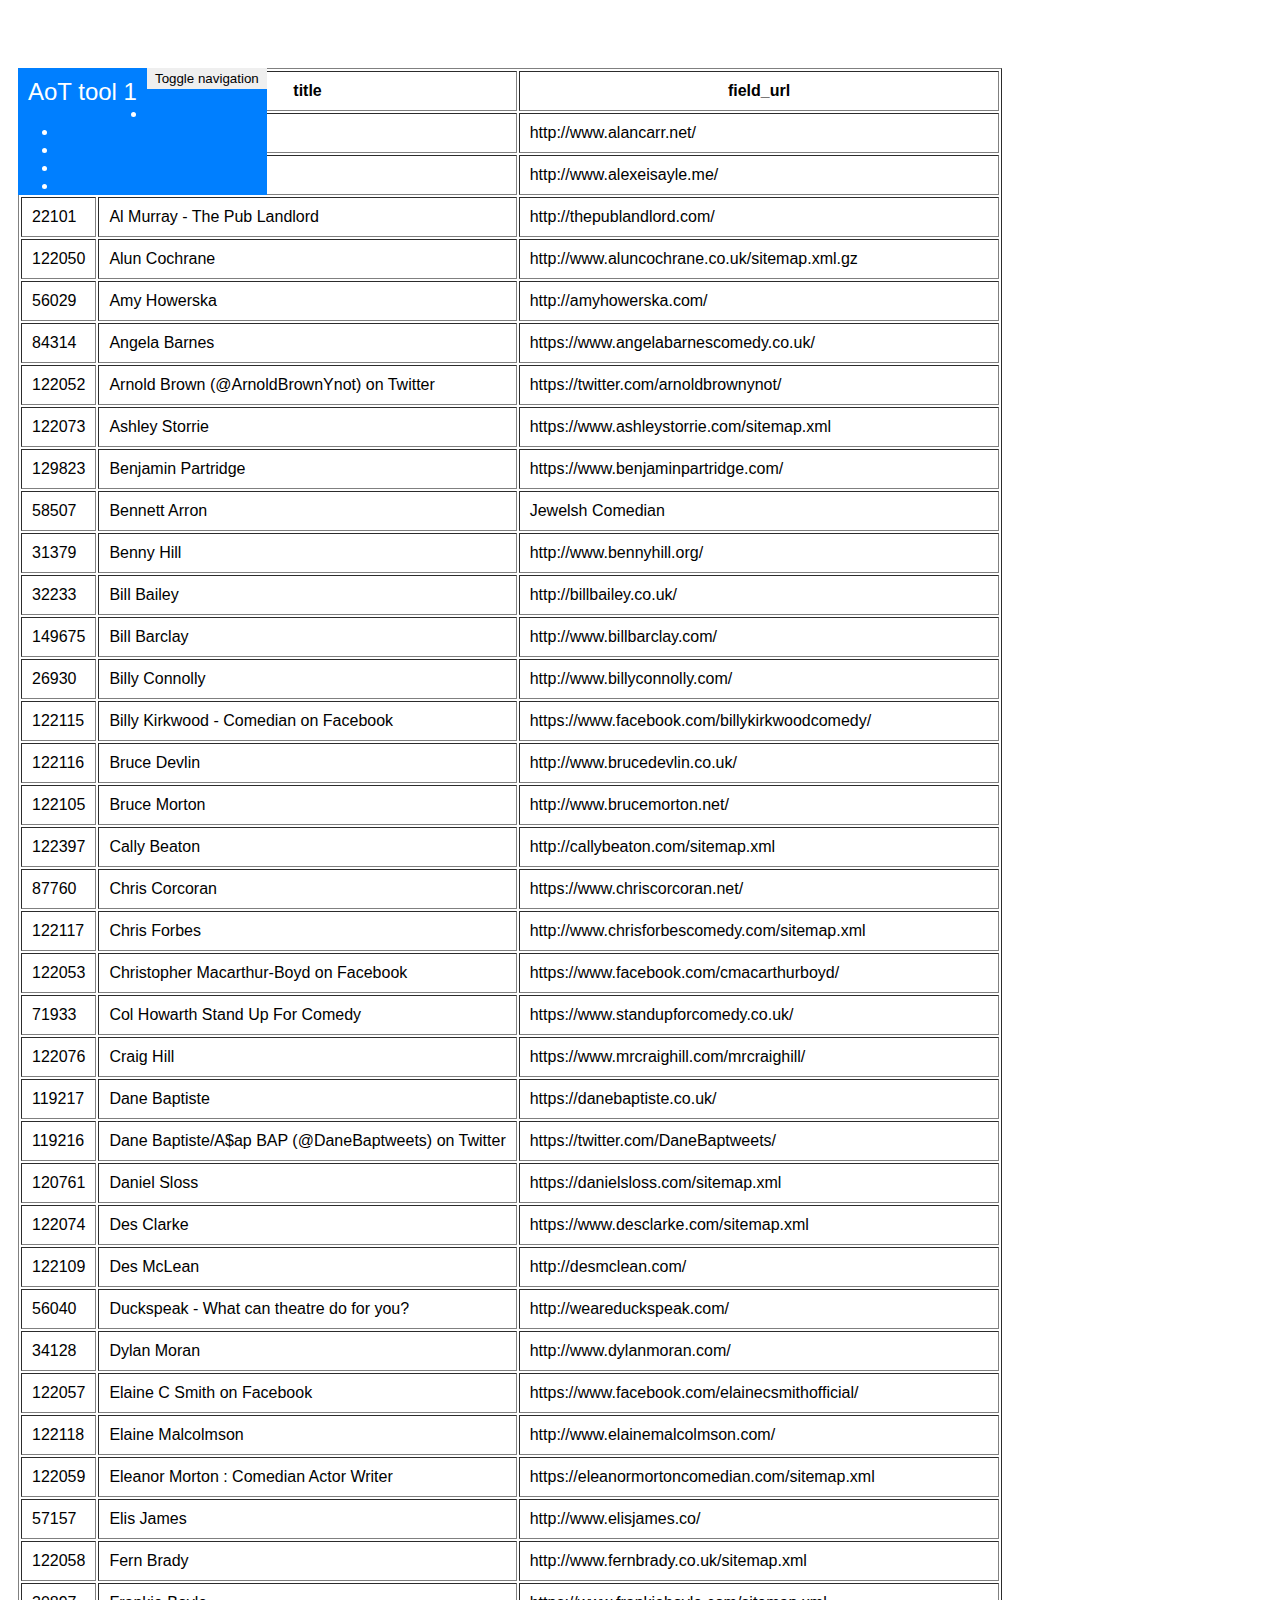
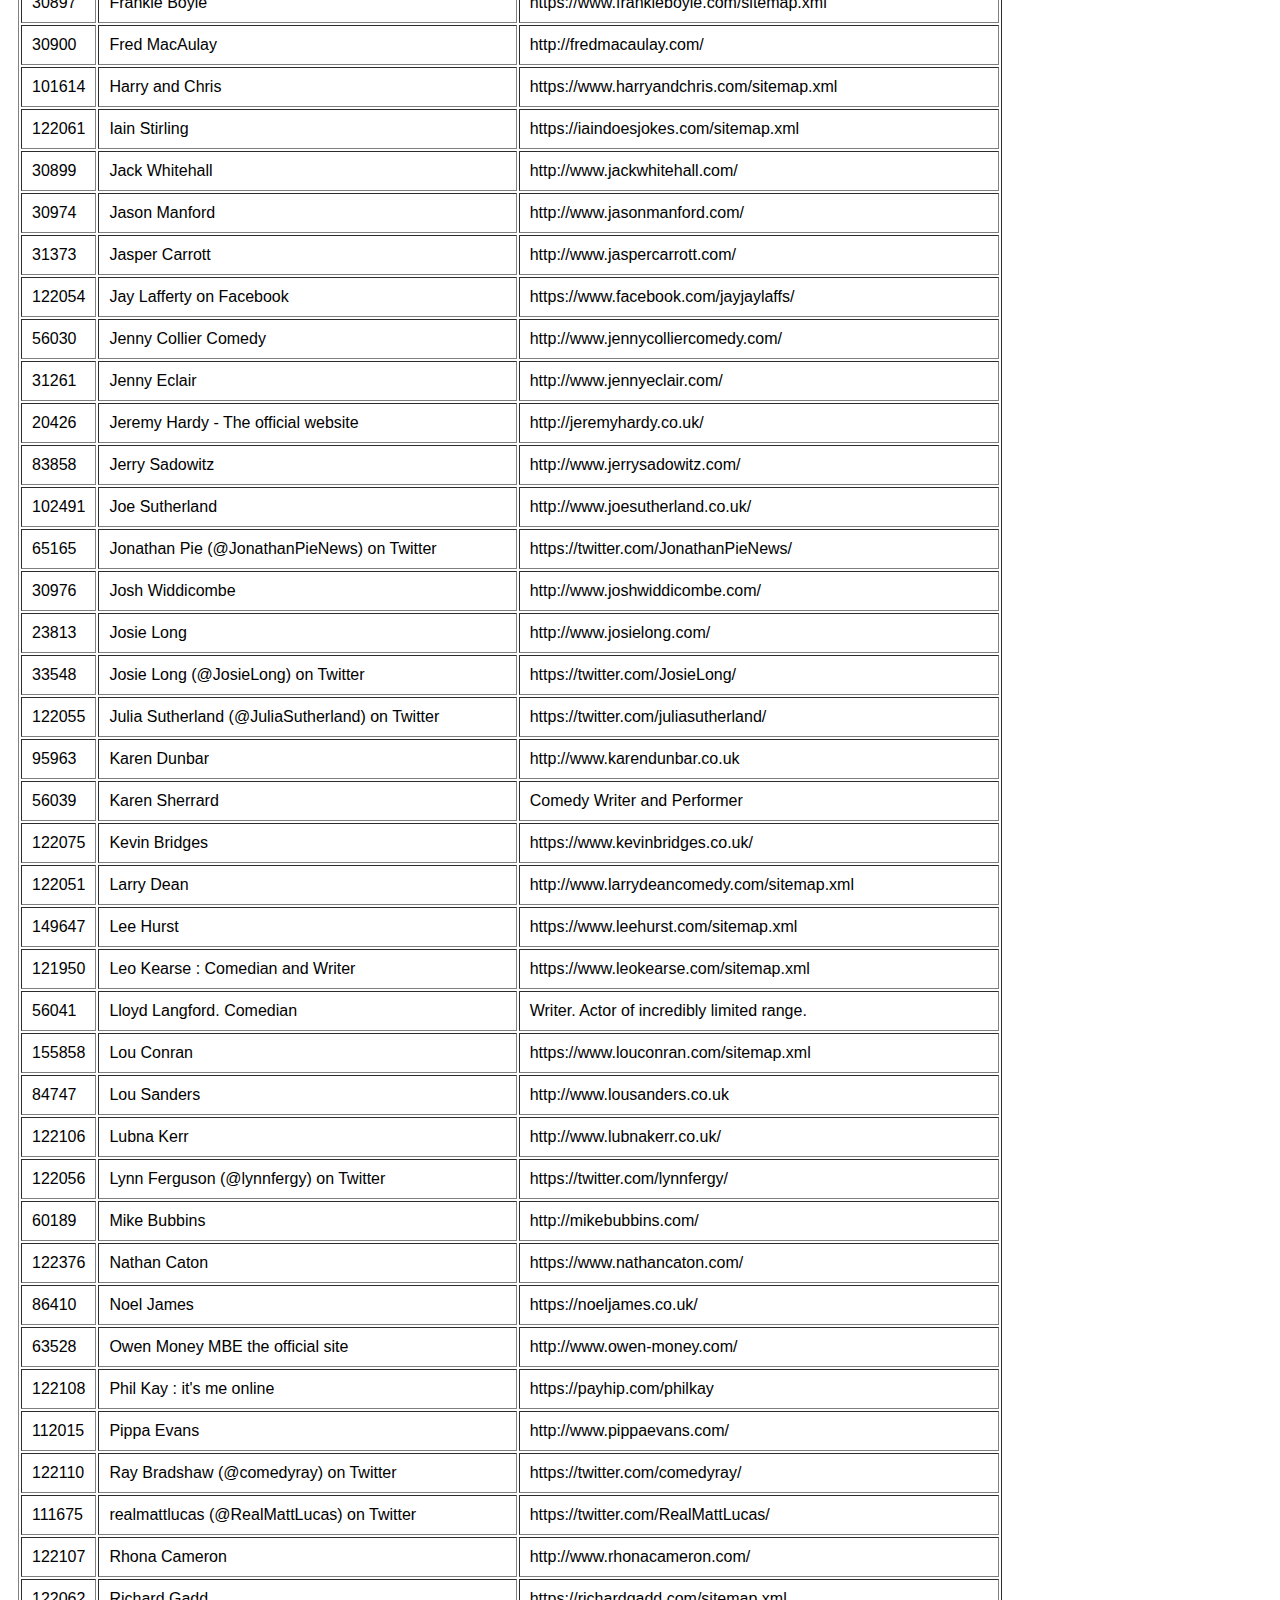
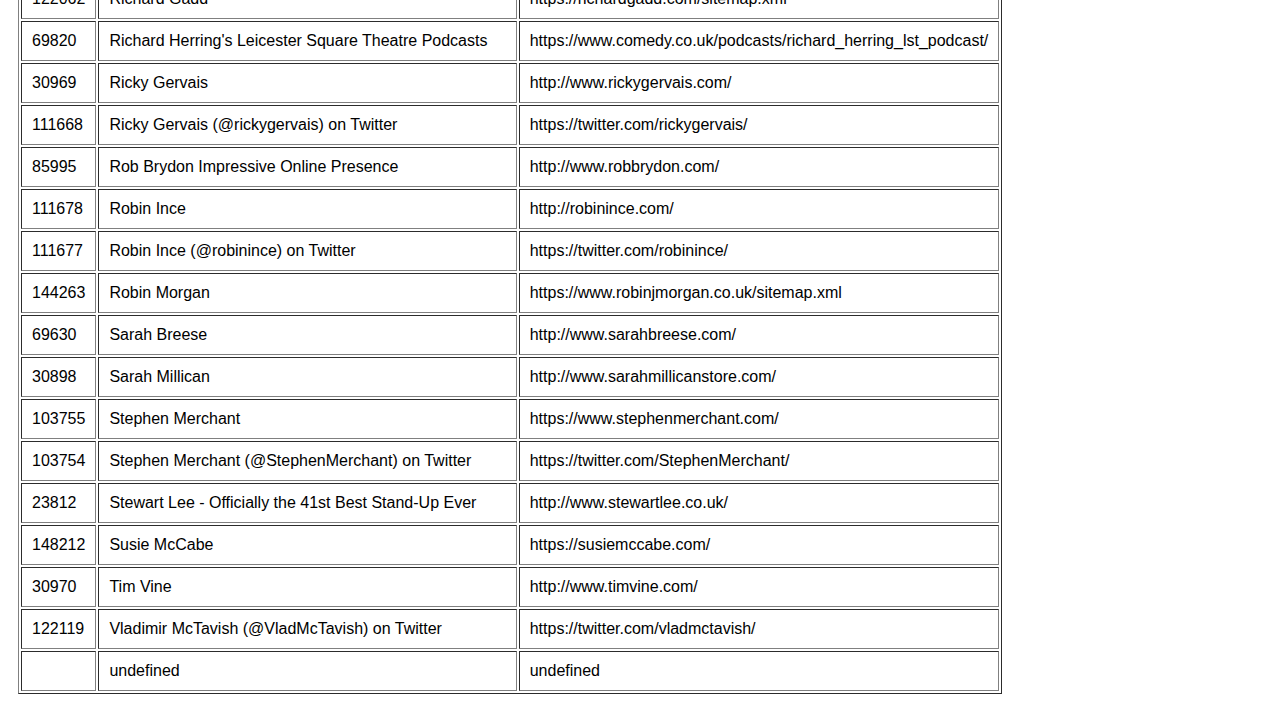
==== commit d1d3e76f: "CSV import file attempt 6" ====
--- a/aot_tools1.html
+++ b/aot_tools1.html
@@ -32,7 +32,8 @@
       table += '<tr>';
     }
     var rowCells = allRows[singleRow].split(',');
-    for (var rowCell = 0; rowCell < rowCells.length; rowCell++) {
+    //for (var rowCell = 0; rowCell < rowCells.length; rowCell++) {
+    for (var rowCell = 0; rowCell < 3; rowCell++) {
       if (singleRow === 0) {
         table += '<th>';
         table += rowCells[rowCell];
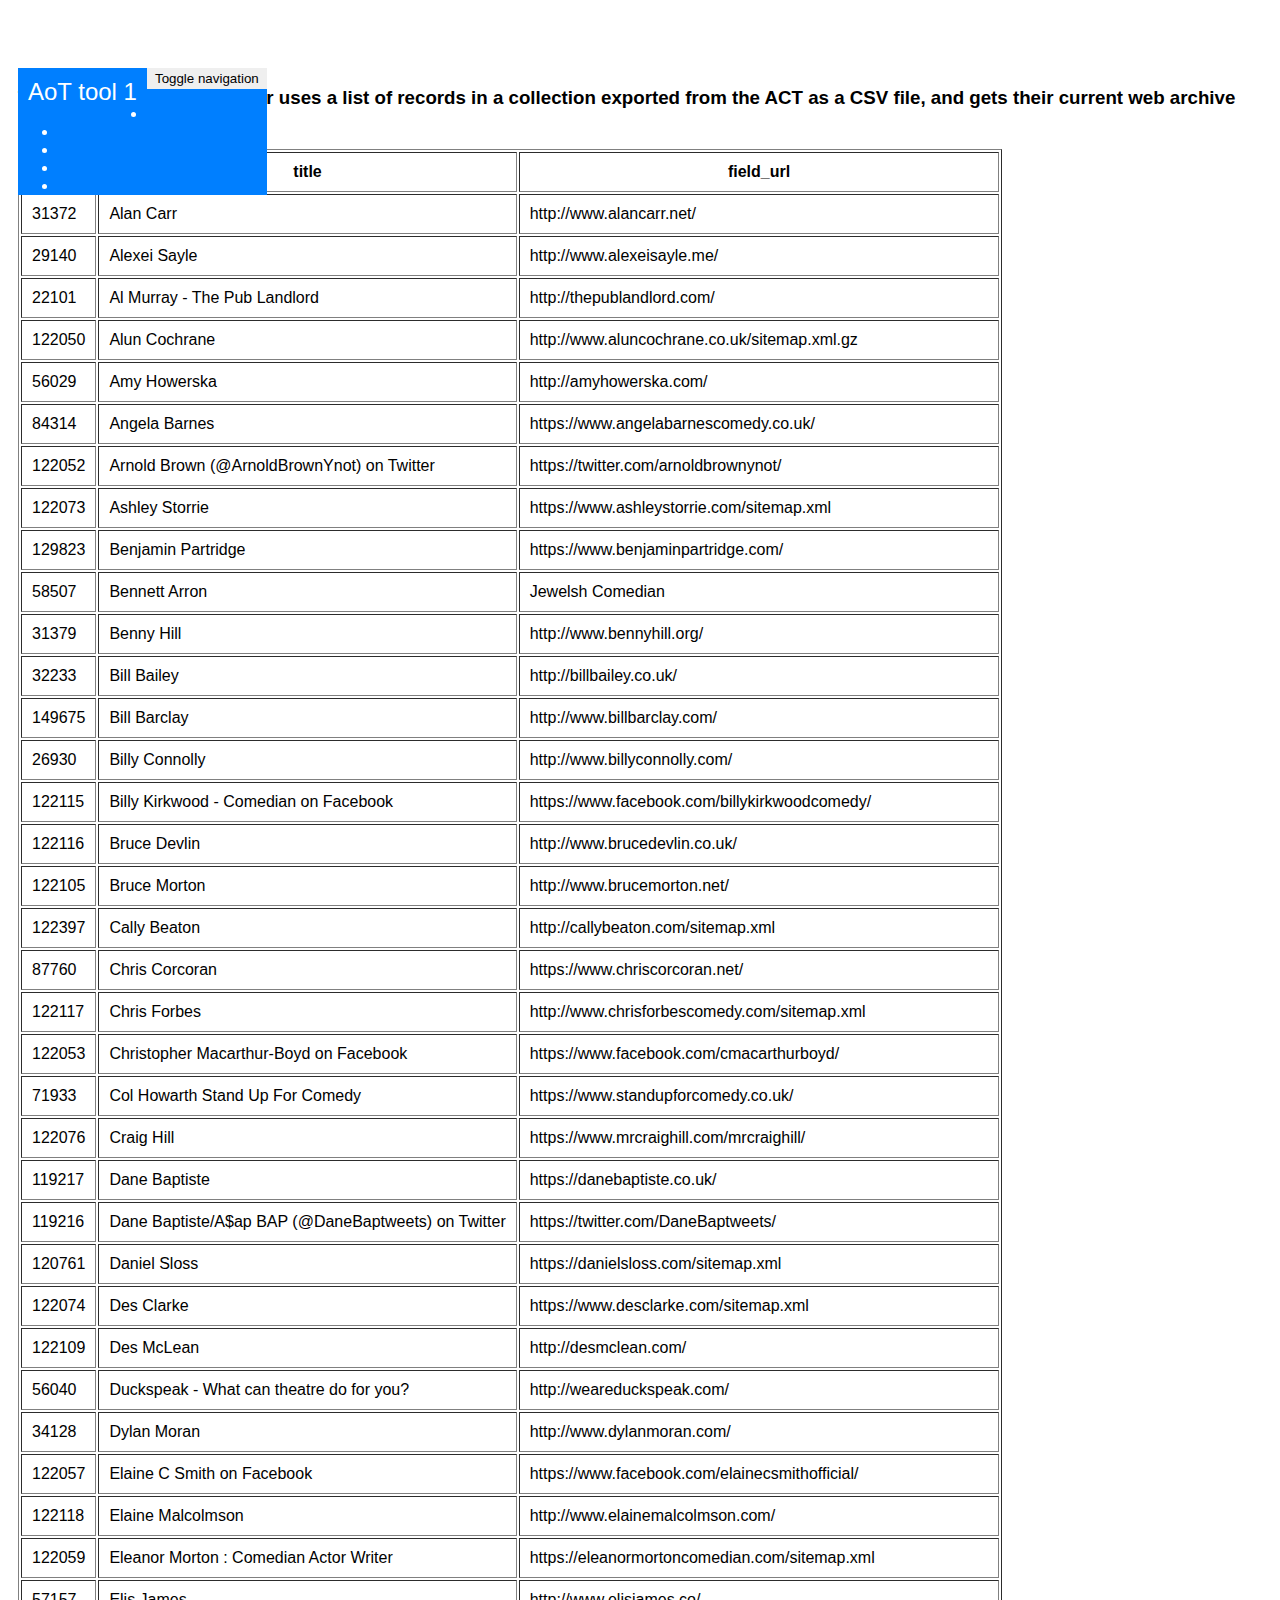
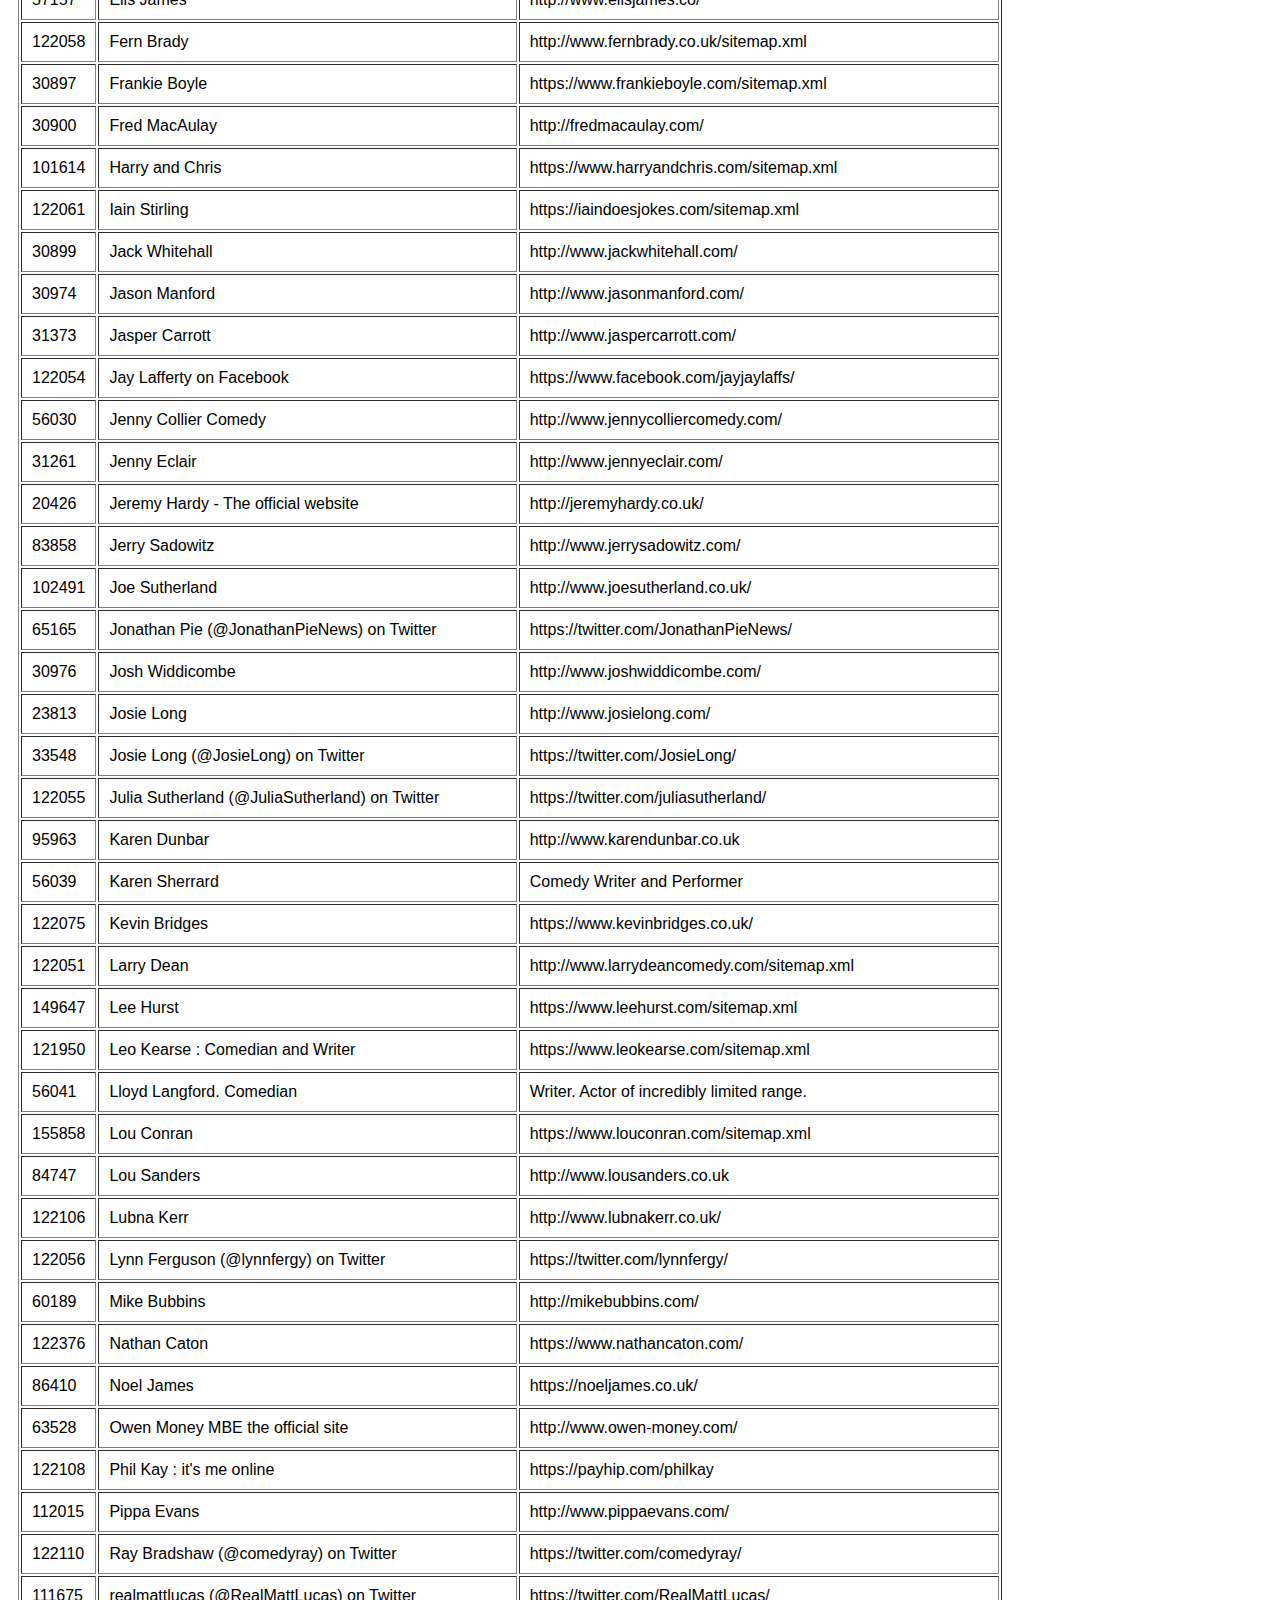
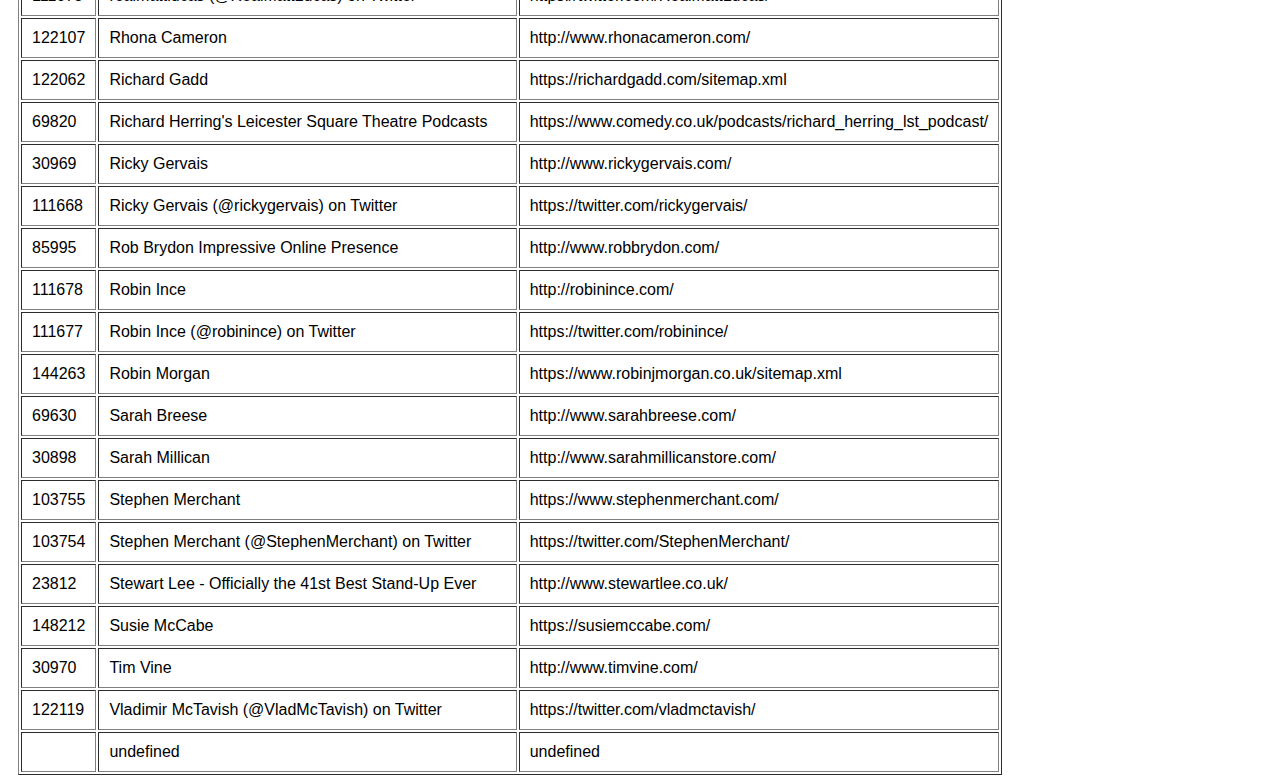
==== commit 35c94827: "CSV import file attempt 7" ====
--- a/aot_tools1.html
+++ b/aot_tools1.html
@@ -104,6 +104,24 @@
   </div>
 </header>
 
+<div class="container-fluid">
+
+  <div class="row-fluid">
+    <div class="span12">
+      <h3>This prototype demonstrator uses a list of records in a collection exported from the ACT as a CSV file, and gets their current web archive status</h3>
+    </div>
+  </div>
+
+  <!-- Footer with links to functions and options -->
+  <div id="footer">
+    <div id="left-footer">
+      <div id="right-footer">
+      </div>
+    </div>
+  </div>
+
+</div>
+
 </body>
 
 </html>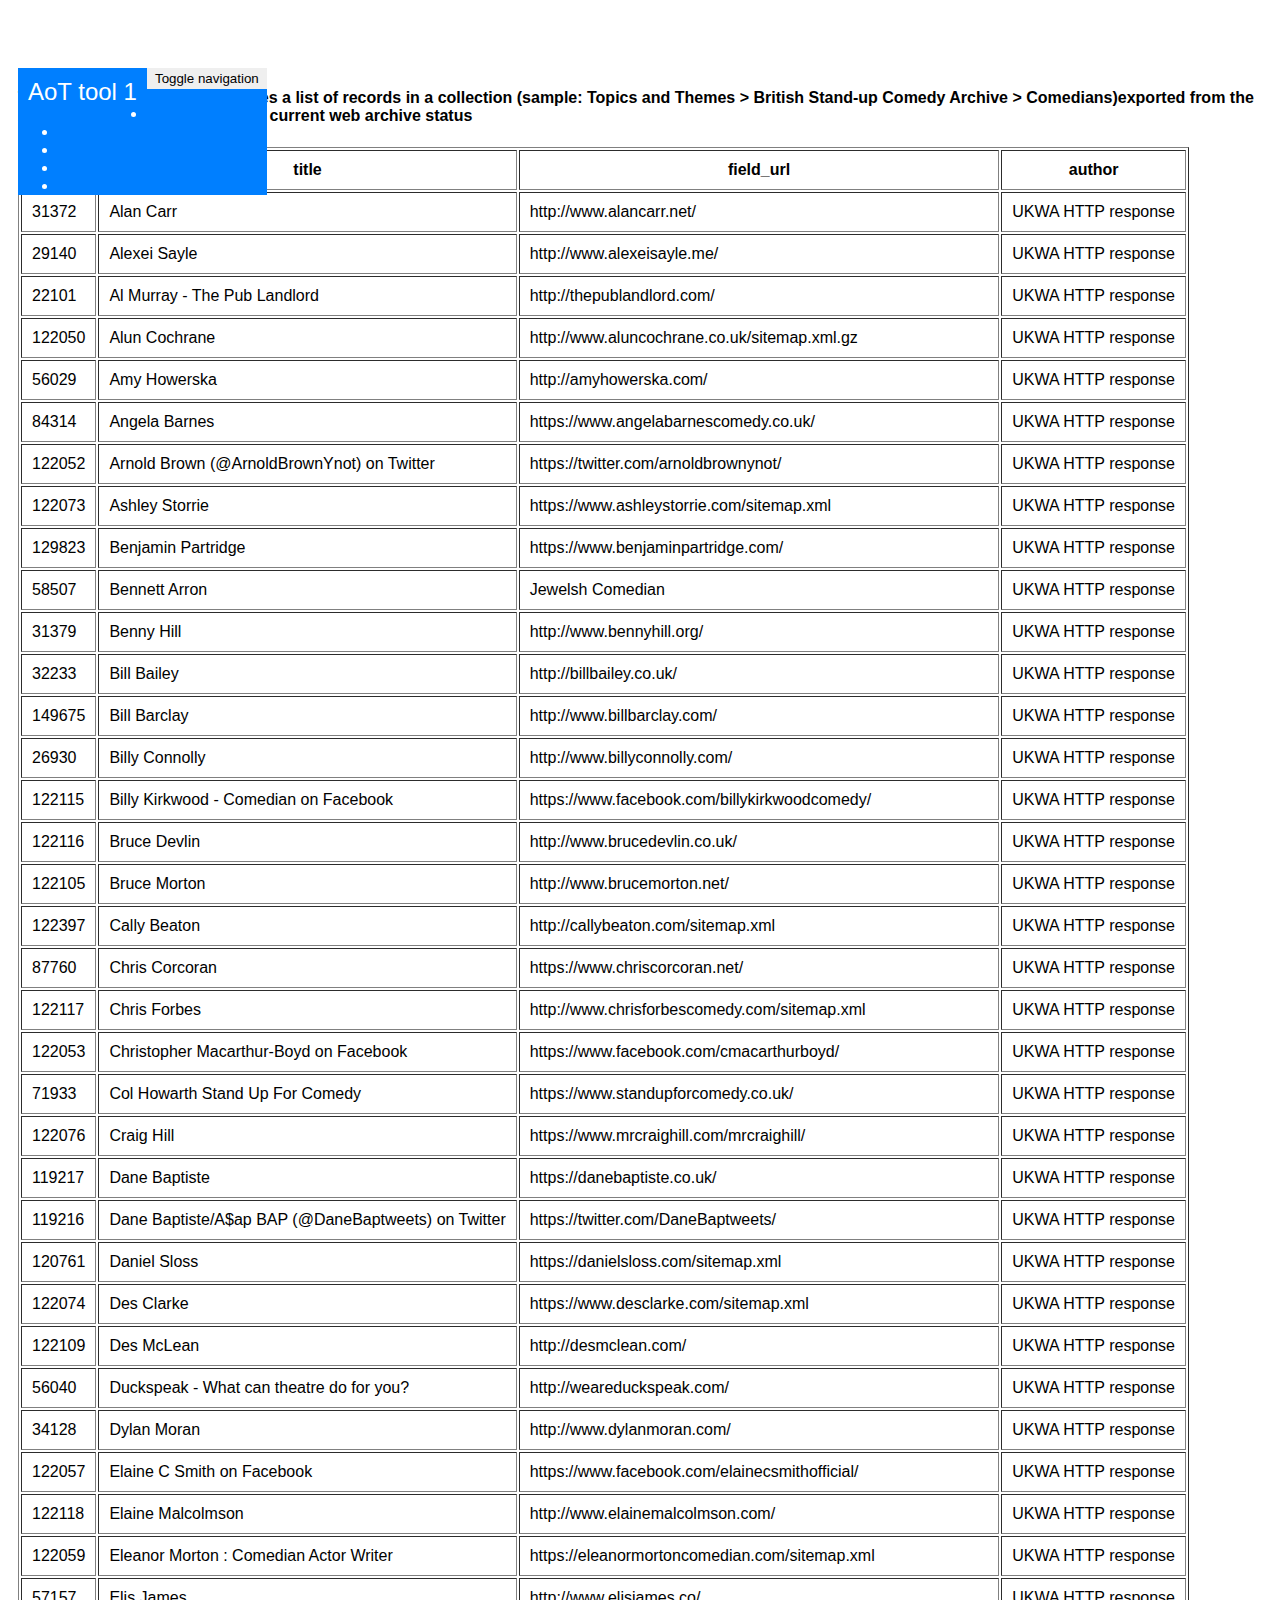
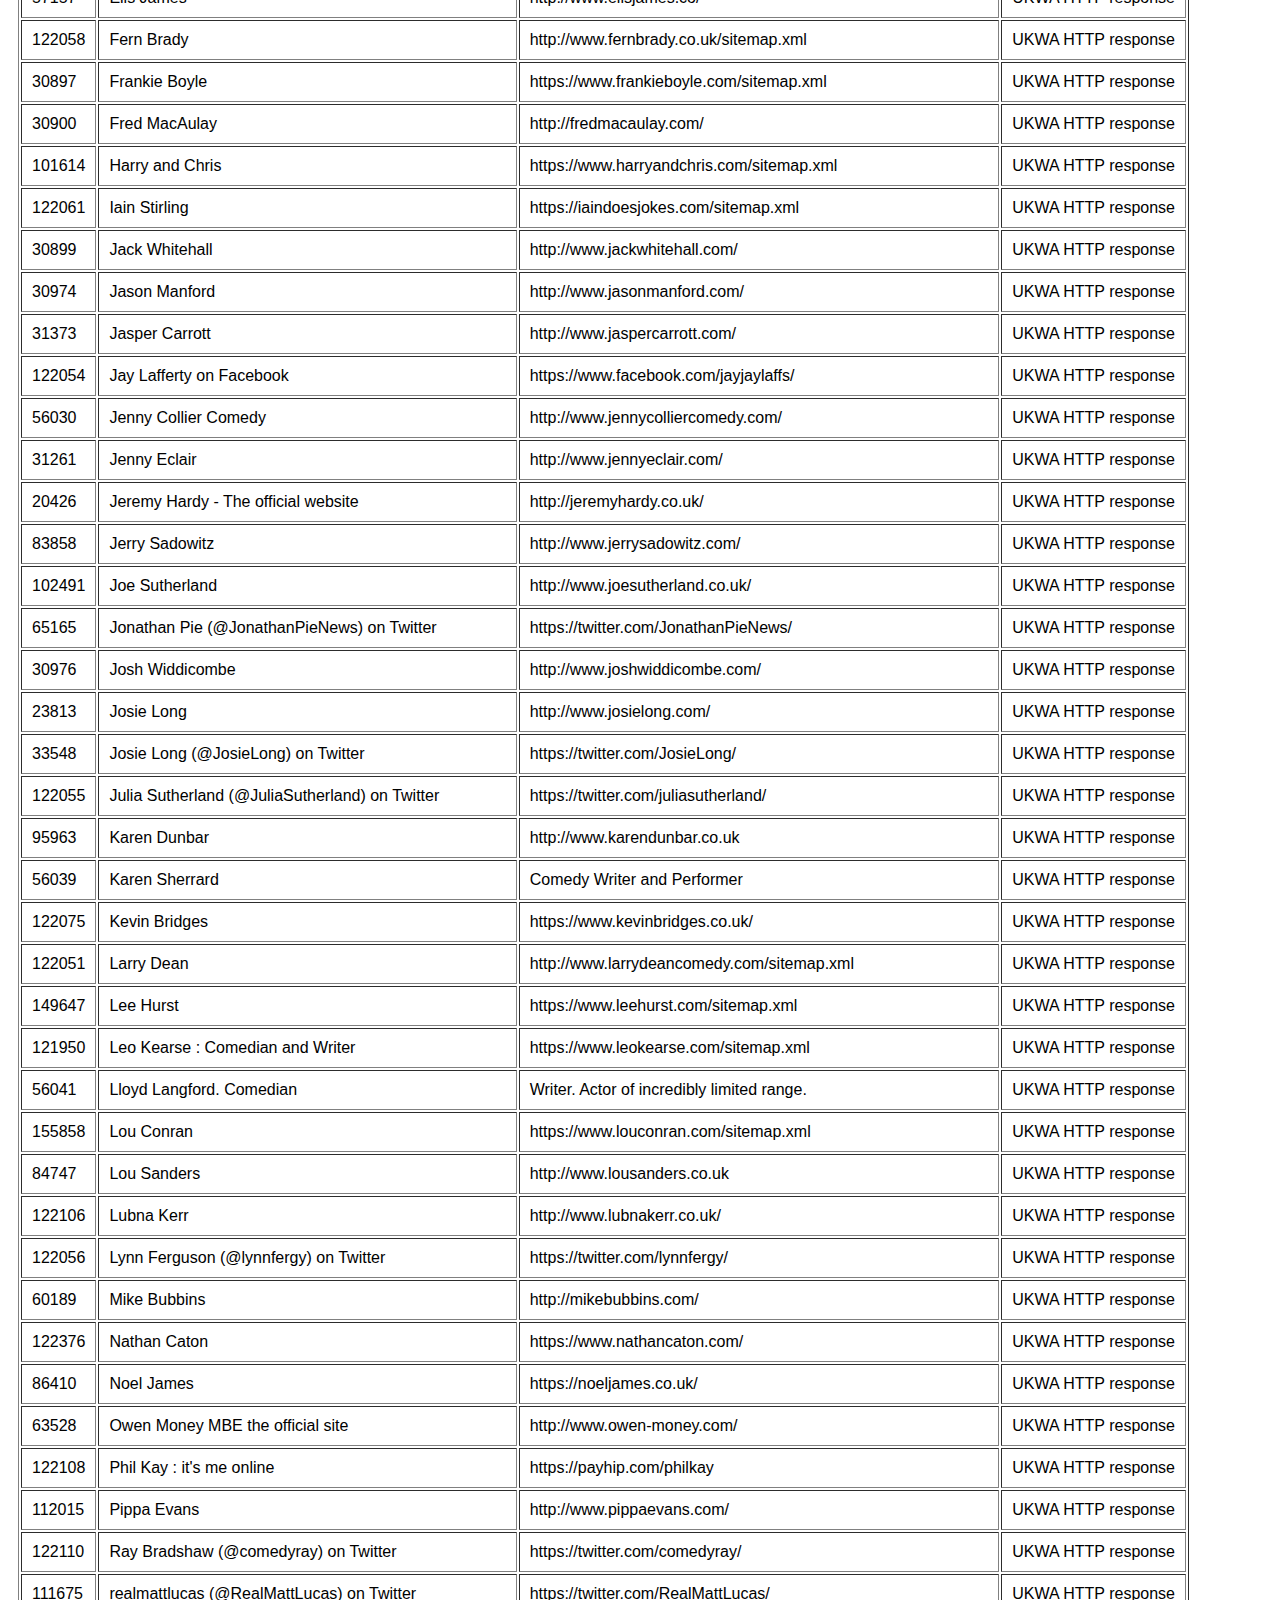
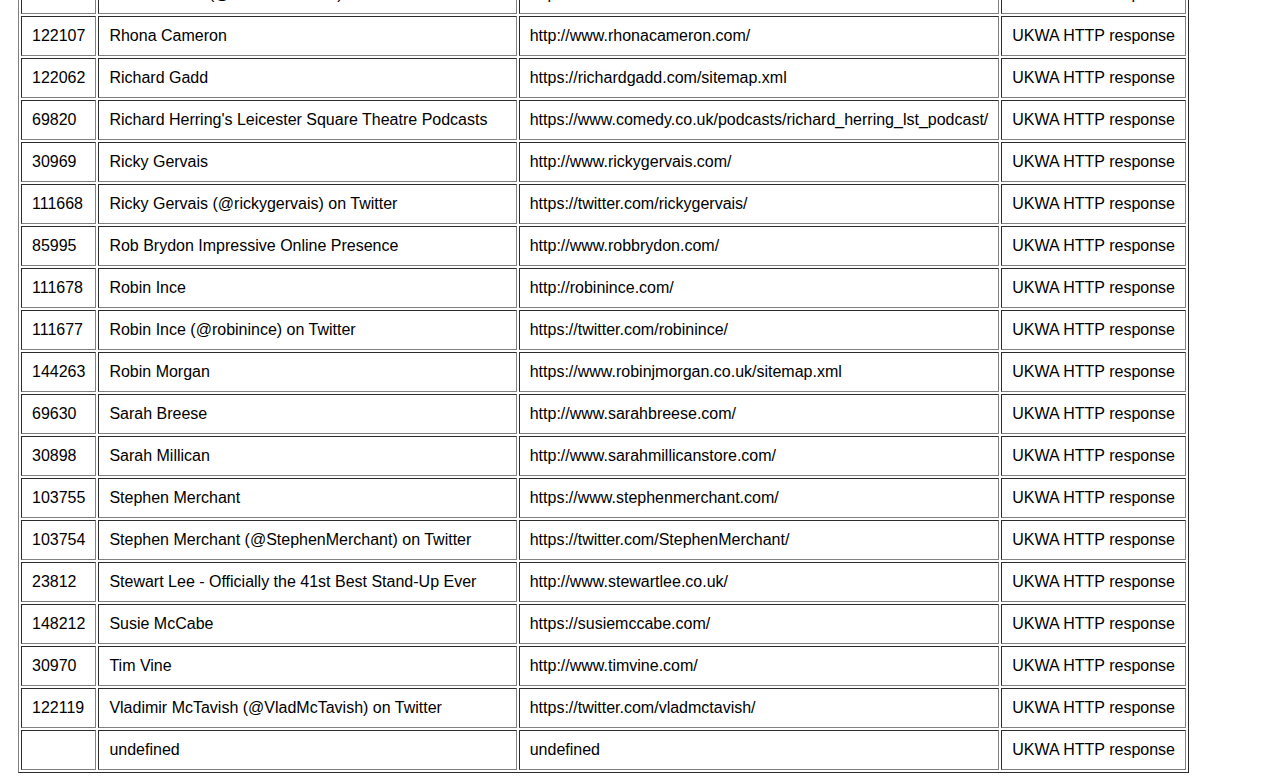
==== commit ca4a60c7: "CSV import file attempt 8" ====
--- a/aot_tools1.html
+++ b/aot_tools1.html
@@ -33,14 +33,22 @@
     }
     var rowCells = allRows[singleRow].split(',');
     //for (var rowCell = 0; rowCell < rowCells.length; rowCell++) {
-    for (var rowCell = 0; rowCell < 3; rowCell++) {
+    for (var rowCell = 0; rowCell < 4; rowCell++) {
       if (singleRow === 0) {
         table += '<th>';
         table += rowCells[rowCell];
         table += '</th>';
       } else {
         table += '<td>';
-        table += rowCells[rowCell];
+        if (rowCell < 3)
+        {    
+            table += rowCells[rowCell];
+
+        }
+        else
+        {
+            table += "UKWA HTTP response";
+        }
         table += '</td>';
       }
     }
@@ -108,7 +116,7 @@
 
   <div class="row-fluid">
     <div class="span12">
-      <h3>This prototype demonstrator uses a list of records in a collection exported from the ACT as a CSV file, and gets their current web archive status</h3>
+      <h4>This prototype demonstrator uses a list of records in a collection (sample: Topics and Themes > British Stand-up Comedy Archive > Comedians)exported from the ACT as a CSV file, and gets their current web archive status</h4>
     </div>
   </div>
 
